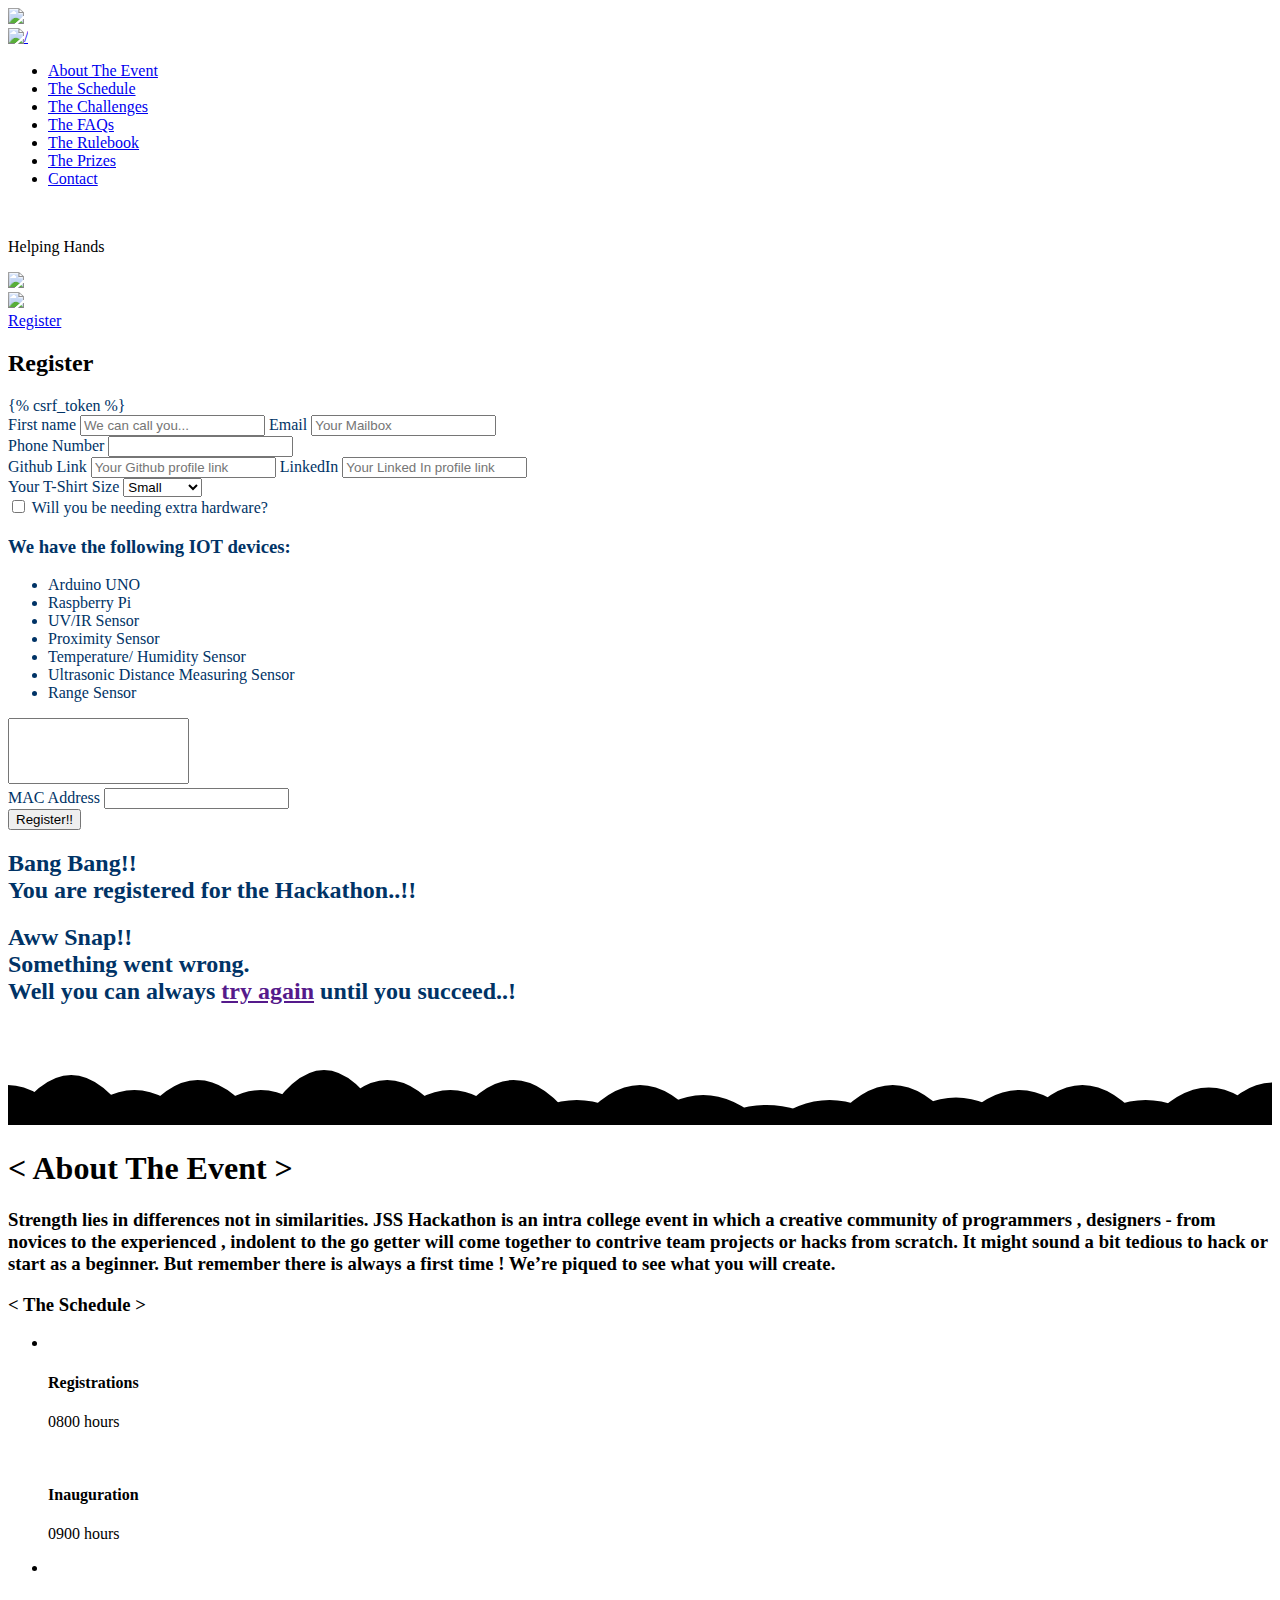
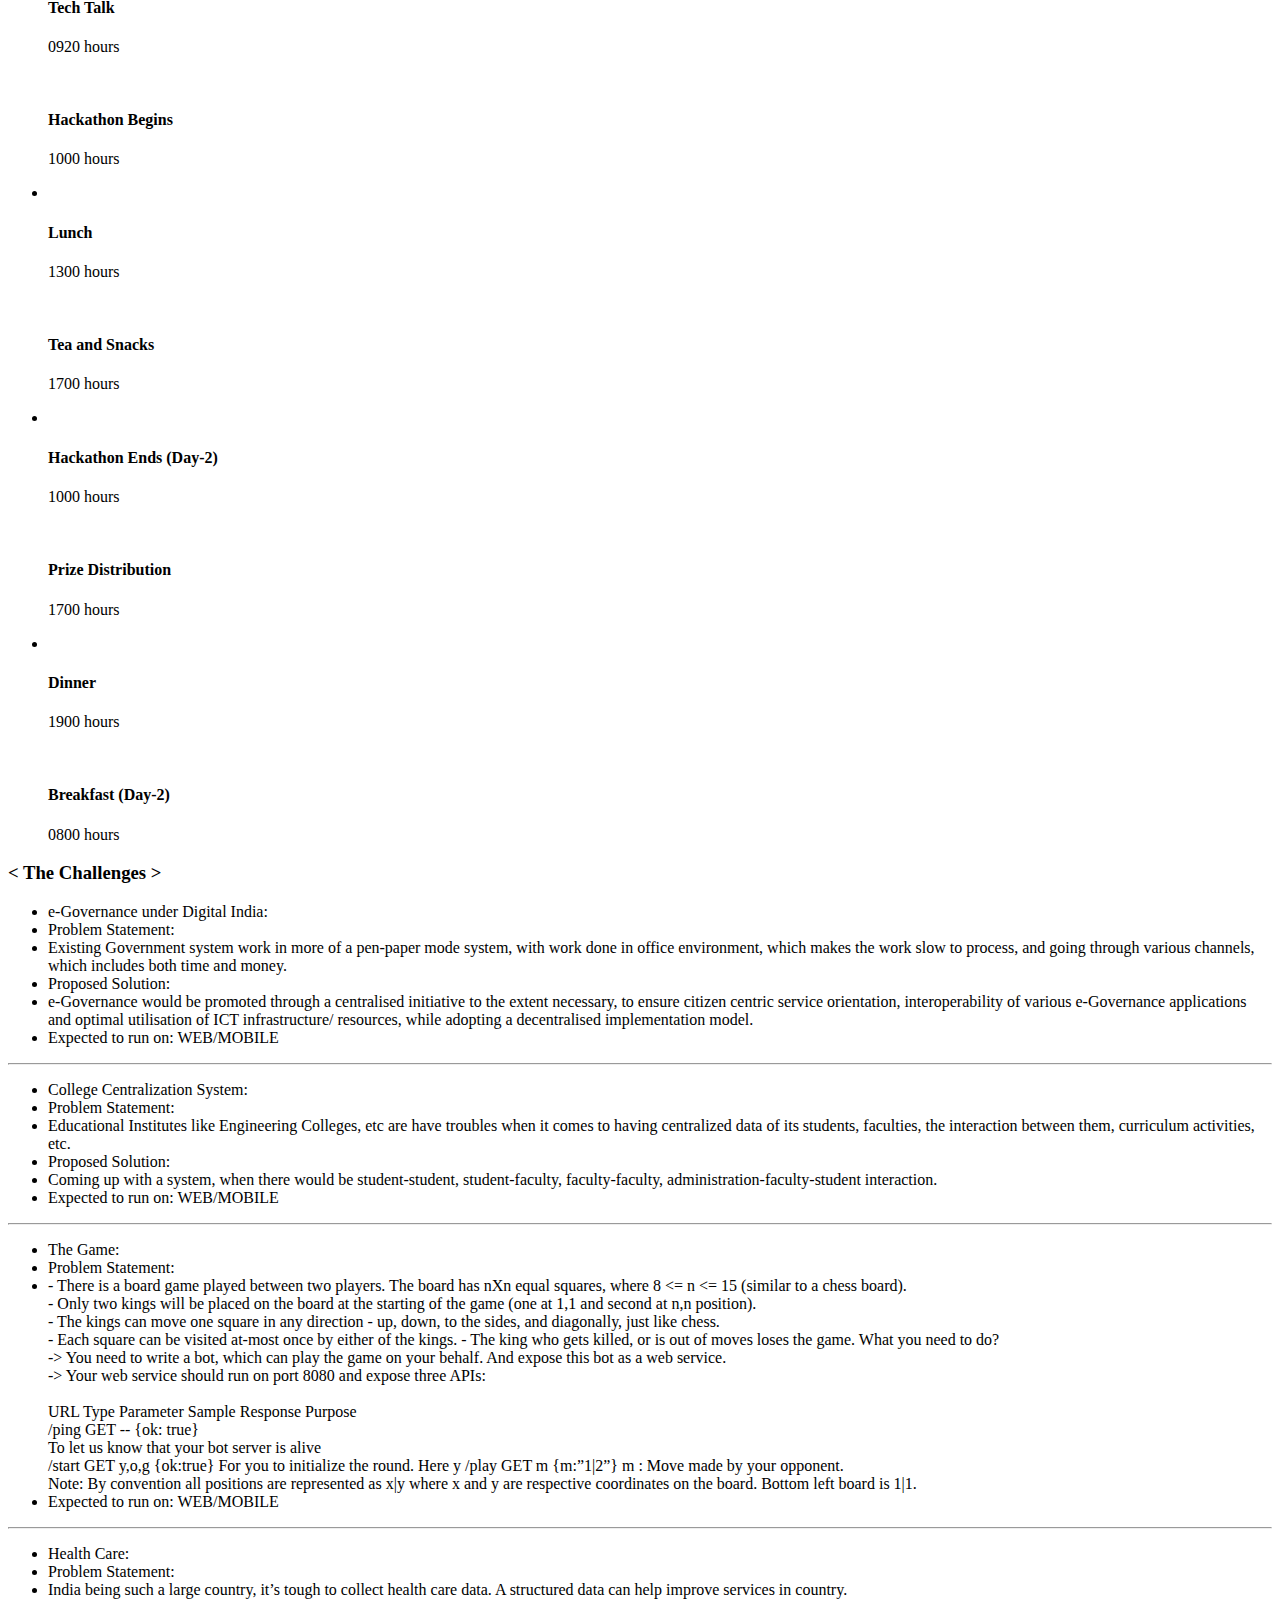
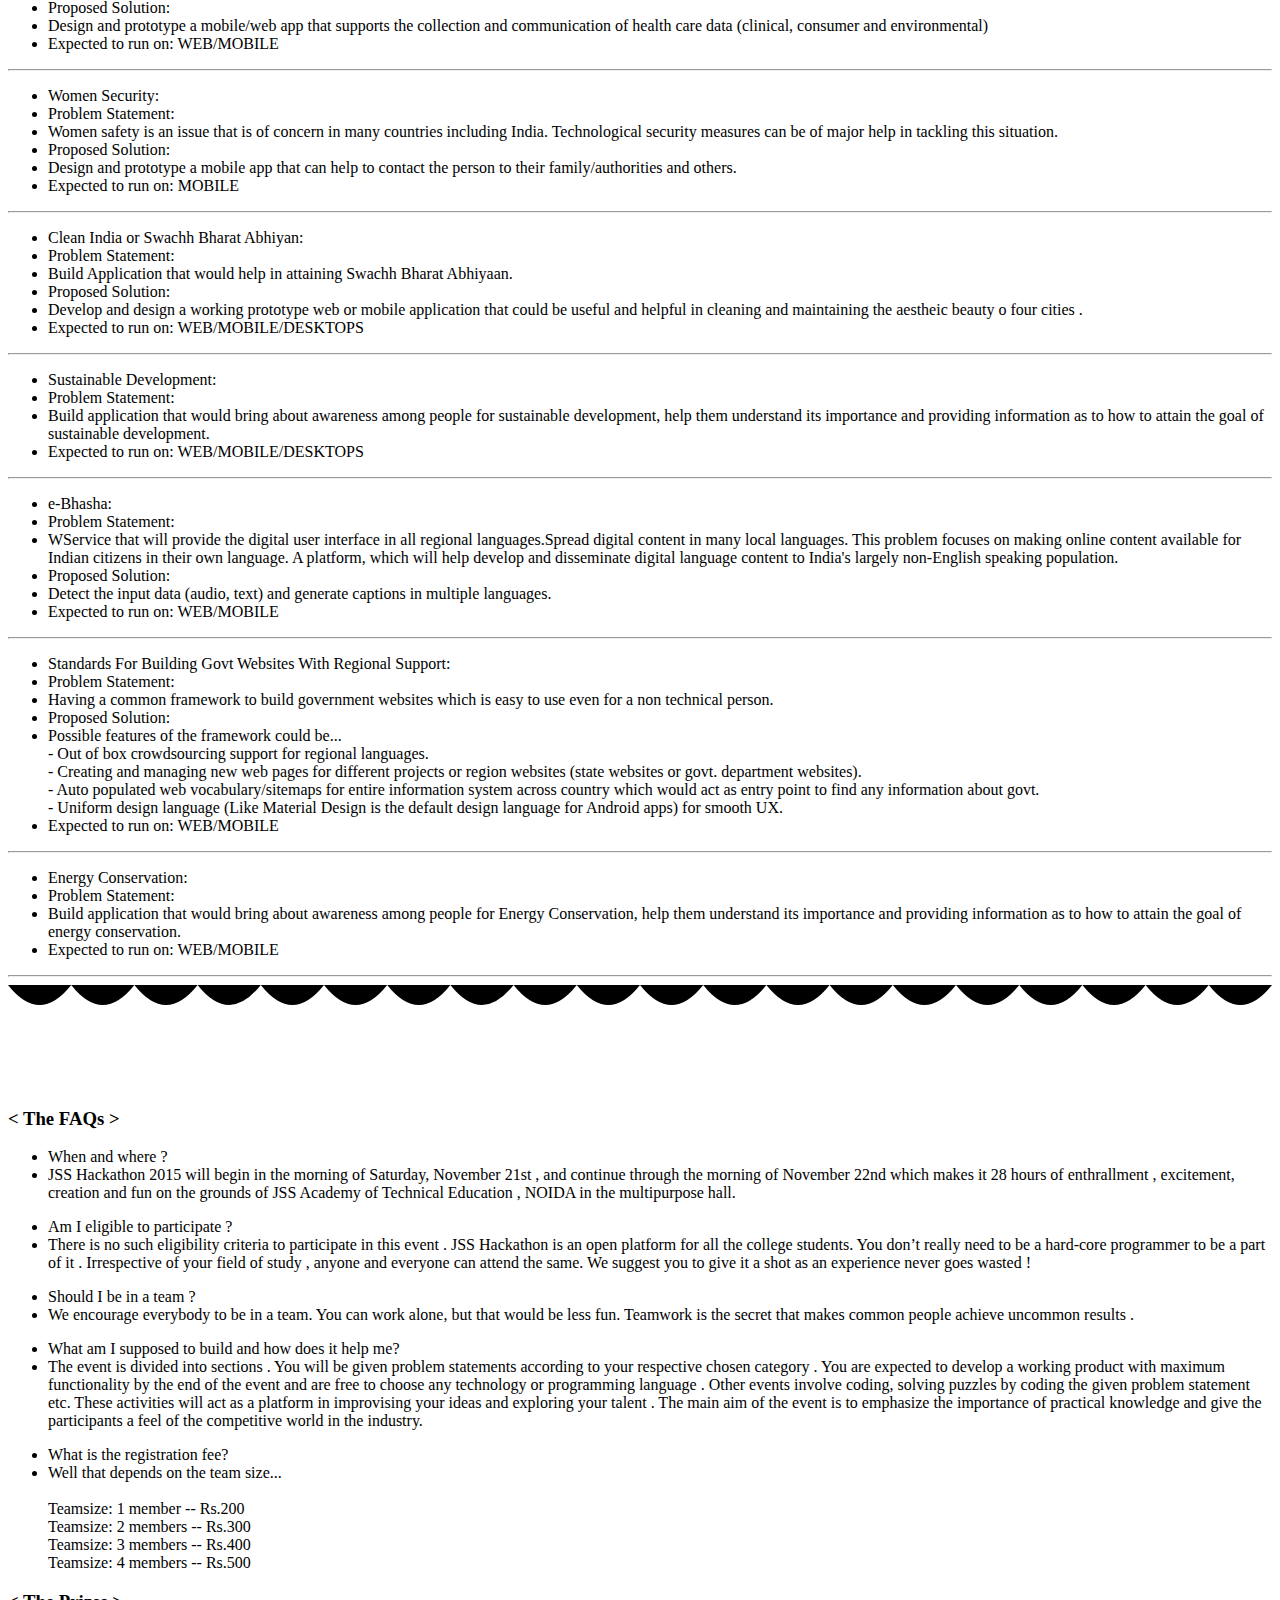
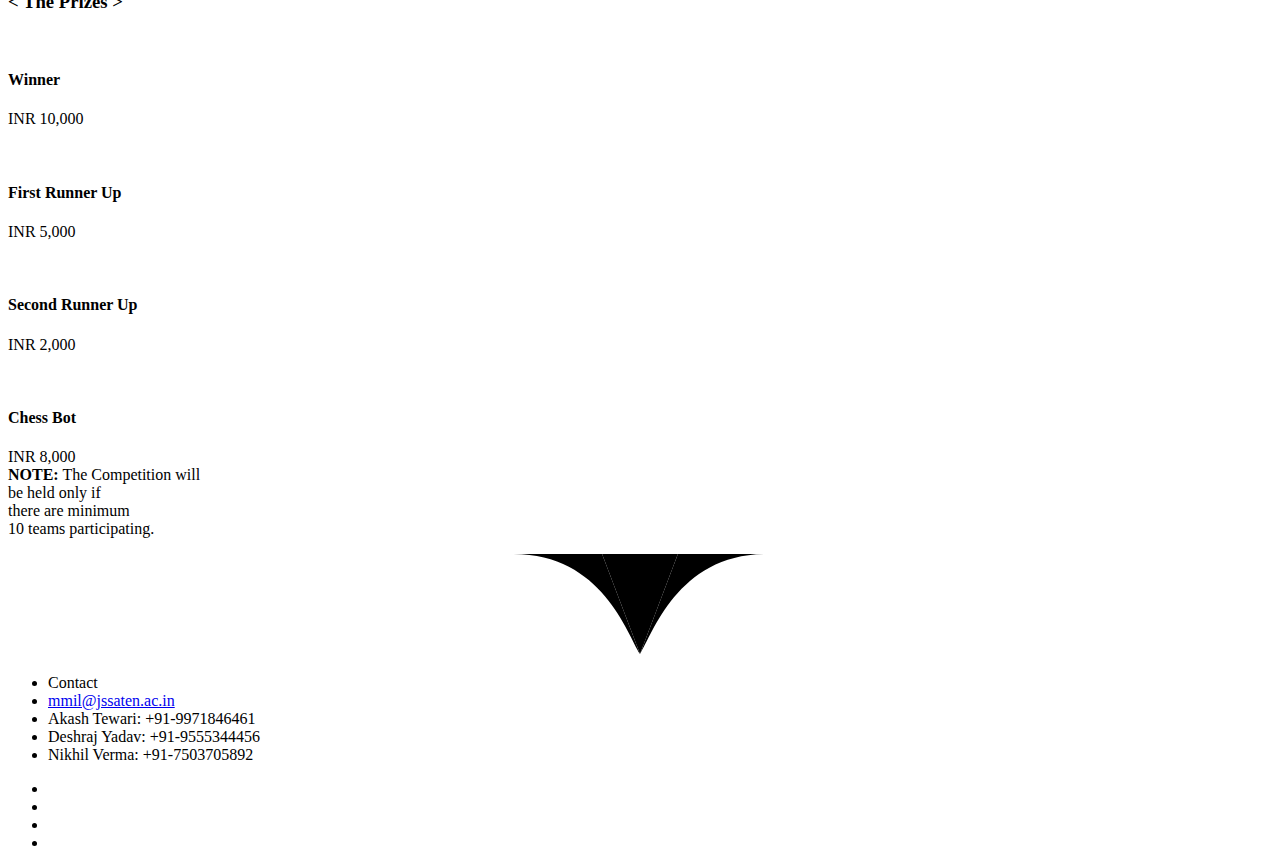
==== hackathon/templates/index.html @ 7f78bd66 "hackathon backend working properly" ====
<!DOCTYPE html>
<html lang="en">
    <head>
    <title>JSS Hackathon 2015</title>
		<meta name="viewport" content="width=device-width, initial-scale=1">
		<meta http-equiv="Content-Type" content="text/html; charset=utf-8" />
		<meta name="keywords" content="" />
		<script type="application/x-javascript"> addEventListener("load", function() {setTimeout(hideURLbar, 0); }, false); function hideURLbar(){ window.scrollTo(0,1); } </script>
			<link href="/static/css/bootstrap.min.css" rel="stylesheet" type="text/css">
			<link href="/static/css/style.css" rel="stylesheet" type="text/css"/>
			<script src="/static/js/jquery-2.1.4.min.js"></script>
			<script src="/static/js/bootstrap.min.js"></script>
            <script type="text/javascript" src="/static/js/move-top.js"></script>
            <script type="text/javascript" src="/static/js/easing.js"></script>
            <script type="text/javascript">
                jQuery(document).ready(function($) {
                    $(".scroll").click(function(event){		
                        event.preventDefault();
                        $('html,body').animate({scrollTop:$(this.hash).offset().top},1000);
                    });
                });
            </script>
        <!--scrolling-js-and-script-->
    </head>
    <body>
        <div class="header" id="home">
            <div class="header-top">
                <section class="col-2">
                    <div class="hed-top-slider">
                        <img class="image-background img-responsive" src="/static/images/hackathon.png"/ > 

                        <!-- <div id="myCarousel" class="carousel slide" data-ride="carousel">
                          <!-- Indicators -->
                          <!-- <ol class="carousel-indicators">
                            <li data-target="#myCarousel" data-slide-to="0" class="active"></li>
                            <li data-target="#myCarousel" data-slide-to="1"></li>
                            <li data-target="#myCarousel" data-slide-to="2"></li>
                            <li data-target="#myCarousel" data-slide-to="3"></li> 
                          </ol> -->

                          <!-- Wrapper for slides -->
                          <!--<div class="carousel-inner" role="listbox">
                            <div class="item active">
                              <img src="/static/images/hd-tp-bg.jpg" alt="...">
                            </div>
                             <div class="item">
                              <img src="/static/images/hd-tp-bg2.jpg" alt="...">
                            </div>
                            <div class="item">
                              <img src="/static/images/hd-tp-bg.jpg" alt="...">
                            </div>
                            <div class="item">
                              <img src="/static/images/hd-tp-bg4.jpg" alt="...">
                            </div> 
                          </div>
                        </div> -->

                    </div>
                    <div class="menu-bar">
                        <div class="container">
<!--
                            <div class="logo">
                                <a href="index.html">JSS Hackathon</a>
                            </div>
-->
                            <div class="menu">																
                                <a href="#" class="right_bt" id="activator"><img src="/static/images/nav_icon.png" alt="/" class="img-responsive logo-wid"></a>
                                    <div class="box" id="box">
                                       <div class="box_content_center">
                                           <div class="menu_box_list">
                                               <ul id="nav-pane">
                                                   <li><a href="#abot_me" class="scroll">About The Event</a></li> 
                                                   <li><a href="#our-sports" class="scroll">The Schedule</a></li> 
                                                   <li><a href="#blog" class="scroll">The Challenges</a></li>
                                                   <li><a href="#faqs" class="scroll">The FAQs</a></li>
                                                   <li><a href="#profile" class="scroll">The Rulebook</a></li>
                                                   <li><a href="#sports-flow" class="scroll">The Prizes</a></li>
                                                   <li><a href="#contact" class="scroll">Contact</a></li>
                                               </ul>
                                            </div>
                                            <a class="boxclose" id="boxclose"><img src="/static/images/close.png" alt=""></a>
                                        </div>                
                                    </div>
                                     <script type="text/javascript">

                                    var $ = jQuery.noConflict();
                                        $('#nav-pane a').click(function(){
                                            $('#box').animate({'top':'-700px'},1);
                                        });
                                        $(function() {
                                            $('#activator').click(function(){
                                                    $('#box').animate({'top':'0px'},500);
                                            });
                                            $('#boxclose').click(function(){
                                                    $('#box').animate({'top':'-700px'},500);
                                            });
                                        });
                                        $(document).ready(function(){

                                        //Hide (Collapse) the toggle containers on load
                                        $(".toggle_container").hide(); 

                                        //Switch the "Open" and "Close" state per click then slide up/down (depending on open/close state)
                                        $(".trigger").click(function(){
                                            $(this).toggleClass("active").next().slideToggle("slow");
                                            return false; //Prevent the browser jump to the link anchor
                                        });

                                        });
                                    </script>
                             </div>

                    <div class="clearfix"></div>
                            </div>
                                                    </div>
                    <div class="row helping">                           
                    <p class="supporters">Helping Hands</p>
                    <div class="col-md-2 col-xs-6">                    
                        <img src="/static/images/gdg.png" class="img-responsive">
                    </div>
                    <div class="col-md-2 col-xs-6">                    
                        <img src="/static/images/gdg.png" class="img-responsive">
                    </div>
                    
                        <div class="clearfix"></div>
                        <a href="javascript:" class="showRegisterForm btn btn-primary">Register</a>
                        <div class="registerContainer hidden" style="overflow: hidden">                            
                            <h2 style="color:black">Register</h2>
                            <div class="regForm col-md-6" id='reg-Form' width="100%" style="color:#036">
                                <form action="" method="post" class="registration-form" onsubmit="return false;">
                                    {% csrf_token %}
                                    <div class='form-group pad10'>
                                        <span class="col-md-6">
                                            <label class="sr-only" for="name">First name</label>
                                            <input type="text" name="name" placeholder="We can call you..." class="form-first-name form-control" id="name" required>
                                        </span>
                                        <span class="col-md-6">
                                            <label class="sr-only" for="email">Email</label>
                                            <input type="text" name="email" placeholder="Your Mailbox" class="form-email form-control" id="email" required>
                                        </span>
                                        <div class="form-group">
                                            <label>Phone Number</label>
                                            <input type="tel" class="form-control" name="phone_number" required pattern="[0-9]{10}">
                                        </div>
                                    </div>
                                    <div class='form-group pad10'>
                                        <span class="col-md-6">
                                            <label class="sr-only" for="github">Github Link</label>
                                            <input type="url" name="github" placeholder="Your Github profile link" class="form-first-name form-control" id="github" required>
                                        </span>

                                        <span class="col-md-6">
                                            <label class="sr-only" for="linkedin">LinkedIn</label>
                                            <input type="url" name="linkedin" placeholder="Your Linked In profile link" class="form-first-name form-control" id="linkedin" required>
                                        </span>
                                    </div>

                                    <div class="t-shirt">
                                        <span>
                                            Your T-Shirt Size
                                        </span>
                                        <span>
                                            <select class="" id="size-select" name="size">
                                                <option value = 'S'>Small</option>
                                                <option value = 'M'>Medium</option>
                                                <option value = 'L'>Large</option>
                                                <option value = 'XL'>X-Large</option>
                                                <option value = 'XXL'>XX-Large</option>
                                            </select>
                                        </span>
                                    </div>

                                    <div class="form-group">
                                        <input type="checkbox" placeholder="Your Linked In profile link" class="getHardware" id="hardware" value="yes">
                                        <label class="checkbox" for="hardware">Will you be needing extra hardware?</label>
                                    </div>
                                    <div id='iot' class="hidden">
                                        <div class="about_me_bottom">
                                            <div class="abt-me-text">
                                                <h3>We have the following IOT devices: 

                                                </h3>
                                                <ul class='iotdev'>
                                                    <li>Arduino UNO</li>
                                                    <li>Raspberry Pi</li>
                                                    <li>UV/IR Sensor</li>
                                                    <li>Proximity Sensor</li>
                                                    <li>Temperature/ Humidity Sensor</li>
                                                    <li>Ultrasonic Distance Measuring Sensor</li>
                                                    <li>Range Sensor</li>
                                                </ul>

                                            </div>
                                            <div class="clearfix"></div>
                                        </div>

                                        <div class="form-group">
                                            <textarea name="hardware_required" class="form-first-name form-control" id="hard-req" resize='none' rows="4" style="height: 40%; resize: none"></textarea>
                                        </div>


                                    </div>
                                        <div class="form-group">
                                            <label>MAC Address</label>
                                            <input type="text" class="form-control" name="mac_address" class="form-control" required> 
                                        </div>
                                    <button type="submit" class="btn" id='gobutton'>Register!!</button>
                                </form>
                            </div>
                        </div>

                        <div id="success" class="hidden" style="color:#036">
                            <div class="about_me_bottom">
                                <div class="abt-me-text">
                                    <h2 style="color:#036">Bang Bang!!<br>You are registered for the Hackathon..!! 
                                    </h2>
                                </div>
                                <div class="clearfix"></div>
                            </div>
                        </div>

                        <div id="failure" class="hidden">
                            <div class="about_me_bottom">
                                <div class="abt-me-text">
                                    <h2 style="color:#036">Aww Snap!!<br>Something went wrong.<br>
                                        Well you can always <a href="">try again</a> until you succeed..!
                                    </h2>
                                </div>
                                <div class="clearfix"></div>
                            </div>
                        </div>



                    
                    
                    </div>
                </section>
                <svg id="clouds" xmlns="http://www.w3.org/2000/svg" version="1.1" width="100%" height="100" viewBox="0 0 100 100" preserveAspectRatio="none">
                    <path d="M-5 100 Q 0 20 5 100 Z
                             M0 100 Q 5 0 10 100
                             M5 100 Q 10 30 15 100
                             M10 100 Q 15 10 20 100
                             M15 100 Q 20 30 25 100
                             M20 100 Q 25 -10 30 100
                             M25 100 Q 30 10 35 100
                             M30 100 Q 35 30 40 100
                             M35 100 Q 40 10 45 100
                             M40 100 Q 45 50 50 100
                             M45 100 Q 50 20 55 100
                             M50 100 Q 55 40 60 100
                             M55 100 Q 60 60 65 100
                             M60 100 Q 65 50 70 100
                             M65 100 Q 70 20 75 100
                             M70 100 Q 75 45 80 100
                             M75 100 Q 80 30 85 100
                             M80 100 Q 85 20 90 100
                             M85 100 Q 90 50 95 100
                             M90 100 Q 95 25 100 100
                             M95 100 Q 100 15 105 100 Z">
                    </path>
                </svg>
            </div>
        <!--header-top-->
            <div class="header-bottom" id="abot_me">
                <div class="container">
                    <div class="about_me_top">
                        <h1>&lt; About The Event &gt;</h1>                 <div class="clearfix"></div>
                    </div>
                    <div class="about_me_bottom">
                        <div class="abt-me-text"><h3>Strength lies in differences not in similarities.  JSS Hackathon  is an intra college event in which a

                            creative community of programmers , designers - from novices to the experienced , indolent to the 

                            go getter will come together to contrive team projects or hacks from scratch. It might sound a bit 

                            tedious to hack or start as a beginner. But remember there is always a first time ! 

                            We’re piqued to see what you will create.</h3>
                        </div>
                        <div class="clearfix"></div>
                    </div>
                </div>
            </div>
        </div>
    <!--header-part-ends-->
        <div class="content">
            <section class="two col-2 color ss-style-boxes">
				<div class="container">
                    <div class="work-flow" id="our-sports">
                       <h3>&lt; The Schedule &gt;</h3>
                        <span class="bar-line"></span>
                        <div class="load_more"> 
                            <ul id="myList">
                            <!-- These are our grid blocks -->
                            <li style="display:list-item;">
                                <div class="l_g">
                                    <div class="col-xs-6 ld-mr-grd">
                                        <div class="l_g_r">
                                            <img src="/static/images/spf3.jpg" alt="" class="img-circle spt-img-wid schedule-img" >
                                            <div class="ld-mr-txt lft">
                                                <h4>Registrations</h4>
                                                <p>0800 hours</p>
                                            </div>
                                        </div>
                                    </div>
                                    <div class="col-xs-6 ld-mr-grd">
                                        <div class="l_g_r">
                                            <img src="/static/images/spf2.jpg" alt="" class="img-circle spt-img-wid schedule-img schedule-img-r" >
                                            <div class="ld-mr-txt rt">
                                                <h4>Inauguration</h4>
                                                <p>0900 hours</p>
                                            </div>
                                        </div>
                                    </div>
                                    <div class="clearfix"></div>
                                </div>
                            </li>
                            <li style="display:list-item;">
                                <div class="l_g">
                                    <div class="col-xs-6 ld-mr-grd">
                                        <div class="l_g_r">
                                            <img src="/static/images/spf3.jpg" alt="" class="img-circle spt-img-wid schedule-img" >
                                            <div class="ld-mr-txt lft padd">
                                                <h4>Tech Talk</h4>
                                                <p>0920 hours</p>
                                            </div>
                                        </div>
                                    </div>
                                    <div class="col-xs-6 ld-mr-grd">
                                        <div class="l_g_r">
                                            <img src="/static/images/spf2.jpg" alt="" class="img-circle spt-img-wid schedule-img schedule-img-r" >
                                            <div class="ld-mr-txt rt">
                                                <h4>Hackathon Begins</h4>
                                                <p>1000 hours</p>
                                            </div>
                                        </div>
                                    </div>
                                    <div class="clearfix"></div>
                                </div>
                            </li>
                            <li style="display:list-item;">
                                <div class="l_g">
                                    <div class="col-xs-6 ld-mr-grd">
                                        <div class="l_g_r">
                                            <img src="/static/images/spf3.jpg" alt="" class="img-circle spt-img-wid schedule-img" >
                                            <div class="ld-mr-txt lft">
                                                <h4>Lunch</h4>
                                                <p>
1300 hours</p>
                                            </div>
                                        </div>
                                    </div>
                                    <div class="col-xs-6 ld-mr-grd">
                                        <div class="l_g_r">
                                            <img src="/static/images/spf2.jpg" alt="" class="img-circle spt-img-wid schedule-img schedule-img-r" >
                                            <div class="ld-mr-txt rt">
                                                <h4>Tea and Snacks</h4>
                                                <p>1700 hours</p>
                                            </div>
                                        </div>
                                    </div>
                                    <div class="clearfix"></div>
                                </div>
                            </li>
                            <li style="display:list-item;">
                                <div class="l_g">
                                    <div class="col-xs-6 ld-mr-grd">
                                        <div class="l_g_r">
                                            <img src="/static/images/spf3.jpg" alt="" class="img-circle spt-img-wid schedule-img" >
                                            <div class="ld-mr-txt lft">
                                                <h4>Hackathon Ends (Day-2)</h4>
                                                <p>
1000 hours</p>
                                            </div>
                                        </div>
                                    </div>
                                    <div class="col-xs-6 ld-mr-grd">
                                        <div class="l_g_r">
                                            <img src="/static/images/spf2.jpg" alt="" class="img-circle spt-img-wid schedule-img schedule-img-r" >
                                            <div class="ld-mr-txt rt">
                                                <h4>Prize Distribution</h4>
                                                <p>1700 hours</p>
                                            </div>
                                        </div>
                                    </div>
                                    <div class="clearfix"></div>
                                </div>
                            </li>
                            <li style="display:list-item;">
                                <div class="l_g">
                                    <div class="col-xs-6 ld-mr-grd">
                                        <div class="l_g_r">
                                            <img src="/static/images/spf3.jpg" alt="" class="img-circle spt-img-wid schedule-img" >
                                            <div class="ld-mr-txt lft">
                                                <h4>Dinner</h4>
                                                <p>1900 hours</p>
                                            </div>
                                        </div>
                                    </div>
                                    <div class="col-xs-6 ld-mr-grd">
                                        <div class="l_g_r">
                                            <img src="/static/images/spf2.jpg" alt="" class="img-circle spt-img-wid schedule-img schedule-img-r" >
                                            <div class="ld-mr-txt rt">
                                                <h4>Breakfast (Day-2)</h4>
                                                <p>
0800 hours
</p>
                                            </div>
                                        </div>
                                    </div>
                                    <div class="clearfix"></div>
                                </div>
                            </li>
                            <div class="clearfix"></div>
                            <!--//-->
                            </ul>
                            </div>
                    </div>
                </div>
			</section>
        </div>
        <div class="content-bottom">
            <div class="blog" id="blog">
                <div class="container">
                    <h3>&lt; The Challenges &gt;</h3>
                    
                    <div class="col-md-4 blog_grid">
                        <ul class="blg-gd-hd">
                            <li class="heading">e-Governance under Digital India:</li>
                            <li class="heading">Problem Statement: </li>
                            <li class="para">Existing Government system work in more of a pen-paper mode system, with work done in office environment, which makes the work slow to process, and going through various channels, which includes both time and money.</li>
                            <li class="heading">Proposed Solution: </li>
                            <li class="para">e-Governance would be promoted through a centralised initiative to the extent necessary, to ensure citizen centric service orientation, interoperability of various e-Governance applications and optimal utilisation of ICT infrastructure/ resources, while adopting a decentralised implementation model.</li>
                            <li class="date">Expected to run on: WEB/MOBILE</li>
                        </ul>
                        
                        <hr>
                        
                        
                        <ul class="blg-gd-hd">
                            <li class="heading">College Centralization System:</li>
                            <li class="heading">Problem Statement: </li>
                            <li class="para">Educational Institutes like Engineering Colleges, etc are have troubles when it comes to having centralized data of its students, faculties, the interaction between them, curriculum activities, etc.</li>
                            <li class="heading">Proposed Solution: </li>
                            <li class="para">Coming up with a system, when there would be student-student, student-faculty, faculty-faculty, administration-faculty-student interaction. 
</li>
                            <li class="date">Expected to run on: WEB/MOBILE</li>
                        </ul>
                        
                        <hr>
                        
                        <ul class="blg-gd-hd">
                            <li class="heading">The Game:</li>
                            <li class="heading">Problem Statement: </li>
                            <li class="para">- There is a board game played between two players. The board has nXn equal squares, where 8 &lt;= n &lt;= 15 (similar to a chess board).<br>
- Only two kings will be placed on the board at the starting of the game (one at 1,1 and second at n,n position).<br>
- The kings can move one square in any direction - up, down, to the sides, and diagonally, just like chess.<br>
- Each square can be visited at-most once by either of the kings.
- The king who gets killed, or is out of moves loses the game.
What you need to do?<br>
-&gt; You need to write a bot, which can play the game on your behalf. And expose this bot as a web service.<br>
-&gt; Your web service should run on port 8080 and expose three APIs:<br>
<br>
URL Type Parameter Sample Response Purpose<br>

/ping GET -- {ok: true} <br>
To let us know that your bot server is alive <br>
/start GET y,o,g {ok:true} For you to initialize the round. Here y 
/play GET m {m:”1|2”} m : Move made by your opponent.<br>
Note: By convention all positions are represented as x|y where x and y are respective coordinates on the board. Bottom left board is 1|1.<br>
</li>
        
                            <li class="date">Expected to run on: WEB/MOBILE</li>
                        </ul>
                        
                        <hr>
                        
                        
                        
                    </div>
                    <div class="col-md-4 blog_grid">
                        <ul class="blg-gd-hd">
                            <li class="heading">Health Care:</li>
                            <li class="heading">Problem Statement: </li>
                            <li class="para">India being such a large country, it’s tough to collect health care data. A structured data can help improve services in country.</li>
                            <li class="heading">Proposed Solution: </li>
                            <li class="para">Design and prototype a mobile/web app that supports the collection and communication of health care data (clinical, consumer and environmental)</li>
                            <li class="date">Expected to run on: WEB/MOBILE</li>
                        </ul>
                        <hr>
                        <ul class="blg-gd-hd">
                            <li class="heading">Women Security:</li>
                            <li class="heading">Problem Statement: </li>
                            <li class="para">Women safety is an issue that is of concern in many countries including India. Technological security measures can be of major help in tackling this situation.</li>
                            <li class="heading">Proposed Solution: </li>
                            <li class="para">Design and prototype a mobile app that can help to contact the person to their family/authorities and others.</li>
                            <li class="date">Expected to run on: MOBILE</li>
                        </ul>
                        <hr>
                        
                        <ul class="blg-gd-hd">
                            <li class="heading">Clean India or Swachh Bharat Abhiyan:</li>
                            <li class="heading">Problem Statement: </li>
                            <li class="para">Build Application that would help in attaining Swachh Bharat Abhiyaan.</li>
                            <li class="heading">Proposed Solution: </li>
                            <li class="para">Develop and design a working prototype web or mobile application that could be useful and helpful in cleaning and maintaining the aestheic beauty o four cities .</li>
                            <li class="date">Expected to run on: WEB/MOBILE/DESKTOPS</li>
                        </ul>
                        
                         <hr>
                        
                        <ul class="blg-gd-hd">
                            <li class="heading">Sustainable Development:</li>
                            <li class="heading">Problem Statement: </li>
                            <li class="para">Build application that would bring about awareness among people for sustainable development, help them understand its importance and providing information as to how to attain the goal of sustainable development.</li>
                            <li class="date">Expected to run on: WEB/MOBILE/DESKTOPS</li>
                        </ul>
                        
                        
                        <hr>
                        
                    </div>
                    <div class="col-md-4 blog_grid">
                        <ul class="blg-gd-hd">
                            <li class="heading">e-Bhasha:</li>
                            <li class="heading">Problem Statement: </li>
                            <li class="para">WService that will provide the digital user interface in all regional languages.Spread digital content in many local languages. This problem focuses on making online content available for Indian citizens in their own language. A platform, which will help develop and disseminate digital language content to India's largely non-English speaking population.</li>
                            <li class="heading">Proposed Solution: </li>
                            <li class="para">Detect the input data (audio, text) and  generate captions in multiple languages.</li>
                            <li class="date">Expected to run on: WEB/MOBILE</li>
                        </ul>
                        
                        <hr>
                        <ul class="blg-gd-hd">
                            <li class="heading">Standards For Building Govt Websites With Regional Support:</li>
                            <li class="heading">Problem Statement: </li>
                            <li class="para">Having a common framework to build government websites which is easy to use even for a non technical person. </li>
                            <li class="heading">Proposed Solution: </li>
                            <li class="para">Possible features of the framework could be... <br>
- Out of box crowdsourcing support for regional languages.<br>
- Creating and managing new web pages for different projects or region websites (state websites or govt. department websites).<br>
- Auto populated web vocabulary/sitemaps for entire information system across country which would act as entry point to find any information about govt.<br>
- Uniform design language (Like Material Design is the default design language for Android apps) for smooth UX.</li>
                            <li class="date">Expected to run on: WEB/MOBILE</li>
                        </ul>
                        
                        <hr>
                        <ul class="blg-gd-hd">
                            <li class="heading">Energy Conservation:</li>
                            <li class="heading">Problem Statement: </li>
                            <li class="para">Build application that would bring about awareness among people for Energy Conservation, help them understand its importance and providing information as to how to attain the goal of energy conservation.</li>
                            
                            <li class="date">Expected to run on: WEB/MOBILE</li>
                        </ul>
                        
                        <hr>
                        
                    </div>
            <div class="clearfix"></div>
                </div>
            </div>
            <svg id="stamp" xmlns="http://www.w3.org/2000/svg" version="1.1" width="100%" height="100" viewBox="0 0 100 100" preserveAspectRatio="none">
				<path d="M0 0 Q 2.5 40 5 0 
						 Q 7.5 40 10 0
						 Q 12.5 40 15 0
						 Q 17.5 40 20 0
						 Q 22.5 40 25 0
						 Q 27.5 40 30 0
						 Q 32.5 40 35 0
						 Q 37.5 40 40 0
						 Q 42.5 40 45 0
						 Q 47.5 40 50 0 
						 Q 52.5 40 55 0
						 Q 57.5 40 60 0
						 Q 62.5 40 65 0
						 Q 67.5 40 70 0
						 Q 72.5 40 75 0
						 Q 77.5 40 80 0
						 Q 82.5 40 85 0
						 Q 87.5 40 90 0
						 Q 92.5 40 95 0
						 Q 97.5 40 100 0 Z">
				</path>
			</svg>
            
            <div class="profile" id="faqs">
                <div class="container">
                    <h3>&lt; The FAQs &gt;</h3>
                    <div class="profile-top">
                        <ul class="blg-gd-hd">
                            <li class="heading">When and where ?</li>
                            
                            <li class="para">JSS Hackathon 2015 will begin in the morning of  Saturday, November 21st  , and continue through 

the  morning of  November 22nd  which makes it   28 hours of enthrallment , excitement, creation 

and fun  on the grounds of JSS Academy of Technical Education , NOIDA in the multipurpose hall.</li>
                           
                        </ul>
                        <ul class="blg-gd-hd">
                            <li class="heading">Am I eligible to participate ?</li>
                            
                            <li class="para">There is no such eligibility criteria  to participate in this event . JSS Hackathon is an  open platform

for  all the college students. You don’t really need to be a hard-core programmer to be a part of it . 

Irrespective  of  your  field of study , anyone and everyone can attend the same. We suggest you to 

give it a shot as an experience never goes wasted !</li>
                        </ul>
                        
                        <ul class="blg-gd-hd">
                            <li class="heading">Should I be in a team ?</li>
                            
                            <li class="para">We encourage everybody to be in a team. You can work alone, but that would be less fun.

Teamwork is the secret that makes common people achieve uncommon results .</li>
                           
                        </ul>
                        
                        <ul class="blg-gd-hd">
                            <li class="heading">What am I supposed to build and how does it help me?</li>
                            
                            <li class="para">The event is divided into sections  . You will be given problem statements according to your 

respective chosen category  .  You are expected to develop a working  product with maximum 

functionality  by the end of the event and are  free to choose any technology or programming 

language . Other events involve coding, solving puzzles by coding the given problem statement etc. 

These activities will act as a platform in improvising your ideas and exploring your talent  . 

The main aim of the event is to emphasize the importance of practical knowledge and give the 

participants a feel of the competitive world in the industry.</li>
                           
                        </ul>
                        
                        <ul class="blg-gd-hd">
                            <li class="heading">What is the registration fee?</li>
                            
                            <li class="para">Well that depends on the team size...<br>
                                <br>
                            Teamsize: 1 member -- Rs.200<br>
                            Teamsize: 2 members -- Rs.300<br>
                            Teamsize: 3 members -- Rs.400<br>
                            Teamsize: 4 members -- Rs.500 </li>
                           
                        </ul>
                        
                    </div>
                    <div class="clearfix"></div>
                    </div>  
                </div>
            </div>
          
<!--
            
            <div class="profile" id="profile">
                <div class="container">
                    <h3>&lt; The Rulebook &gt;</h3>
                    <div class="profile-top">
                        <ul class="rules">
                            <li>asdas</li>
                            <li>asdas</li>
                            <li>asdas</li>
                            <li>asdas</li>
                            <li>asdas</li>
                            <li>asdas</li>
                            
                        </ul>
                    </div>
                    <div class="clearfix"></div>
                    </div>  
                </div>
                               <svg id="clouds2" xmlns="http://www.w3.org/2000/svg" version="1.1" width="100%" height="100" viewBox="0 0 100 100" preserveAspectRatio="none">

                    <path d="M-5 100 Q 0 20 5 100 Z
                             M0 100 Q 5 0 10 100
                             M5 100 Q 10 30 15 100
                             M10 100 Q 15 10 20 100
                             M15 100 Q 20 30 25 100
                             M20 100 Q 25 -10 30 100
                             M25 100 Q 30 10 35 100
                             M30 100 Q 35 30 40 100
                             M35 100 Q 40 10 45 100
                             M40 100 Q 45 50 50 100
                             M45 100 Q 50 20 55 100
                             M50 100 Q 55 40 60 100
                             M55 100 Q 60 60 65 100
                             M60 100 Q 65 50 70 100
                             M65 100 Q 70 20 75 100
                             M70 100 Q 75 45 80 100
                             M75 100 Q 80 30 85 100
                             M80 100 Q 85 20 90 100
                             M85 100 Q 90 50 95 100
                             M90 100 Q 95 25 100 100
                             M95 100 Q 100 15 105 100 Z">
                    </path>
            </svg> -->
            <div class="sports-flow" id="sports-flow">
                <div class="container">
                    <h3>&lt; The Prizes &gt;</h3>
                    <div class="sports-flw-grids">
                        <div class="sports-flow-grid">
                            <div class=" spfone">
                            <img src="/static/images/spf3.jpg" alt="" class="img-circle spt-img-wid">
                            </div>
                            <div class="position-box-left">
                                <h4>Winner</h4>
                                <p>INR 10,000</p>
                            </div>
                        </div>
                        <div class="sports-flow-grid">
                            <div class="spftwo">
                            <img src="/static/images/spf5.jpg" alt="" class="img-circle spt-img-wid">
                            </div>
                            <div class="position-box-right">
                                <h4>First Runner Up</h4>
                                <p>INR 5,000</p>
                            </div>
                        </div>
                        <div class="sports-flow-grid">
                            <div class=" spfone">
                            <img src="/static/images/spf2.jpg" alt="" class="img-circle spt-img-wid">
                            </div>
                            <div class="position-box-left">
                                <h4>Second Runner Up</h4>
                                <p>INR 2,000</p>
                            </div>
                        </div>
                        <div class="sports-flow-grid">
                            <div class="spftwo">
                                <img src="/static/images/spf5.jpg" alt="" class="img-circle spt-img-wid">
                            </div>
                            <div class="position-box-right">
                                <h4>Chess Bot</h4>
                                <p>INR 8,000<br><strong>NOTE:</strong> The Competition will<br> be held only if<br> there are minimum<br> 10 teams participating.</p>
                            </div>
                        </div>
                        
                    </div>
                </div>
            </div>
            <svg id="slit" xmlns="http://www.w3.org/2000/svg" version="1.1" width="100%" height="100" viewBox="0 0 100 100" preserveAspectRatio="none">
				<path id="slitPath2" d="M50 100 C49 80 47 0 40 0 L47 0 Z"></path>
				<path id="slitPath3" d="M50 100 C51 80 53 0 60 0 L53 0 Z"></path>
				<path id="slitPath1" d="M47 0 L50 100 L53 0 Z"></path>
			</svg>
            <div class="footer">
                <div class="container">
                    <ul class="contact" id="contact">
                        <li class="contact-hdn">Contact</li>
                        <li class="contact-mail"><a href="mailto:mmil@jssaten.ac.in">mmil@jssaten.ac.in</a></li>
                        <li class="cont-number">Akash Tewari: +91-9971846461</li>
                        <li class="cont-number">Deshraj Yadav: +91-9555344456</li>
                        <li class="cont-number">Nikhil Verma: +91-7503705892</li>
                    </ul>
                    <ul class="social">
                        <li><a href="#" class="fb"></a></li>
                        <li><a href="#" class="twit"></a></li>
                        <li><a href="#" class="gpls"></a></li>
                        <li><a href="#" class="drib"></a></li>
                    </ul>
                </div>
                 <script type="text/javascript">
                $(document).ready(function() {
                    $().UItoTop({ easingType: 'easeOutQuart' });
                });
            </script>
<a href="#home" id="toTop" class="scroll" style="display: block;"> <span id="toTopHover" style="opacity: 1;"> </span></a>
            </div>
        </div>
        <script type="text/javascript">
        $(document).on('click','.getHardware',function(){
            if($(this).is(':checked')){
                if($('#iot').hasClass('hidden')){
                    $('#iot').hide().removeClass('hidden').slideDown();
                }
            }else{
                if(!$('#iot').hasClass('hidden')){
                    $('#iot').slideUp('normal',function(){$(this).addClass('hidden')});
                }                
            }
        });
        $(document).on('click','.showRegisterForm',function(){
            $(this).fadeOut().addClass('hidden');
            $('.registerContainer').hide().removeClass('hidden').slideDown('slow');
        })
        var csrftoken = document.getElementsByName('csrfmiddlewaretoken')[0].value;
$('.registration-form').submit(function(event) {
  form = $(this);
  url = form.attr('action');
  formData = form.serializeArray();
  obj = {};
  $.each(formData,function(index,value){
    obj[value.name] = value.value;
  });
$.ajax({
    url:url,
    type:'POST',
    data:obj
  }).done(function(data){
    if(data.event == 1){
        form[0].reset();
        $('.registerContainer').slideUp('normal');
        $('#failure').slideUp().addClass('hidden');
        $('#success').hide().removeClass('hidden').slideDown('normal');
    }
  })
  .error(function(xhr, error) {
    console.debug(xhr.responseText);
    $('#failure').hide().removeClass('hidden').slideDown('normal');    
  })
  .always(function() {
  });
});  
        </script>
    </body>
</html>
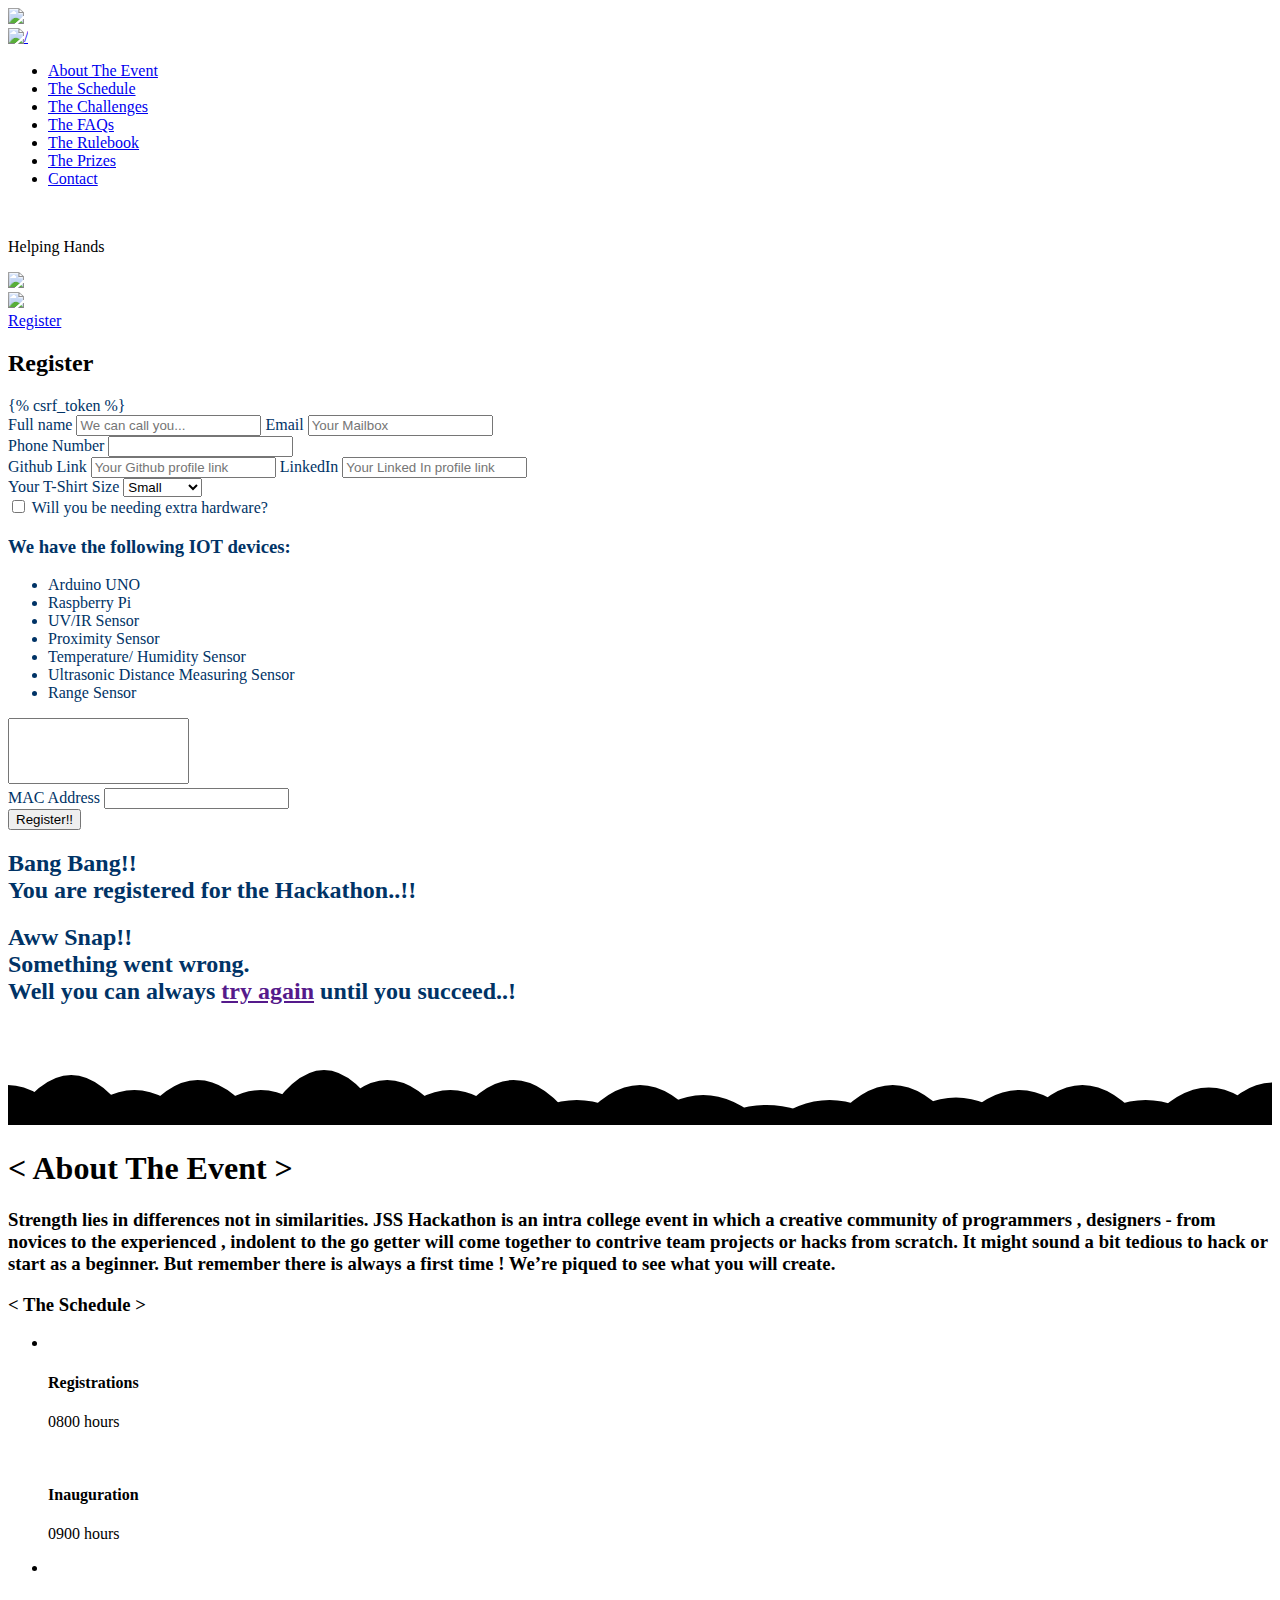
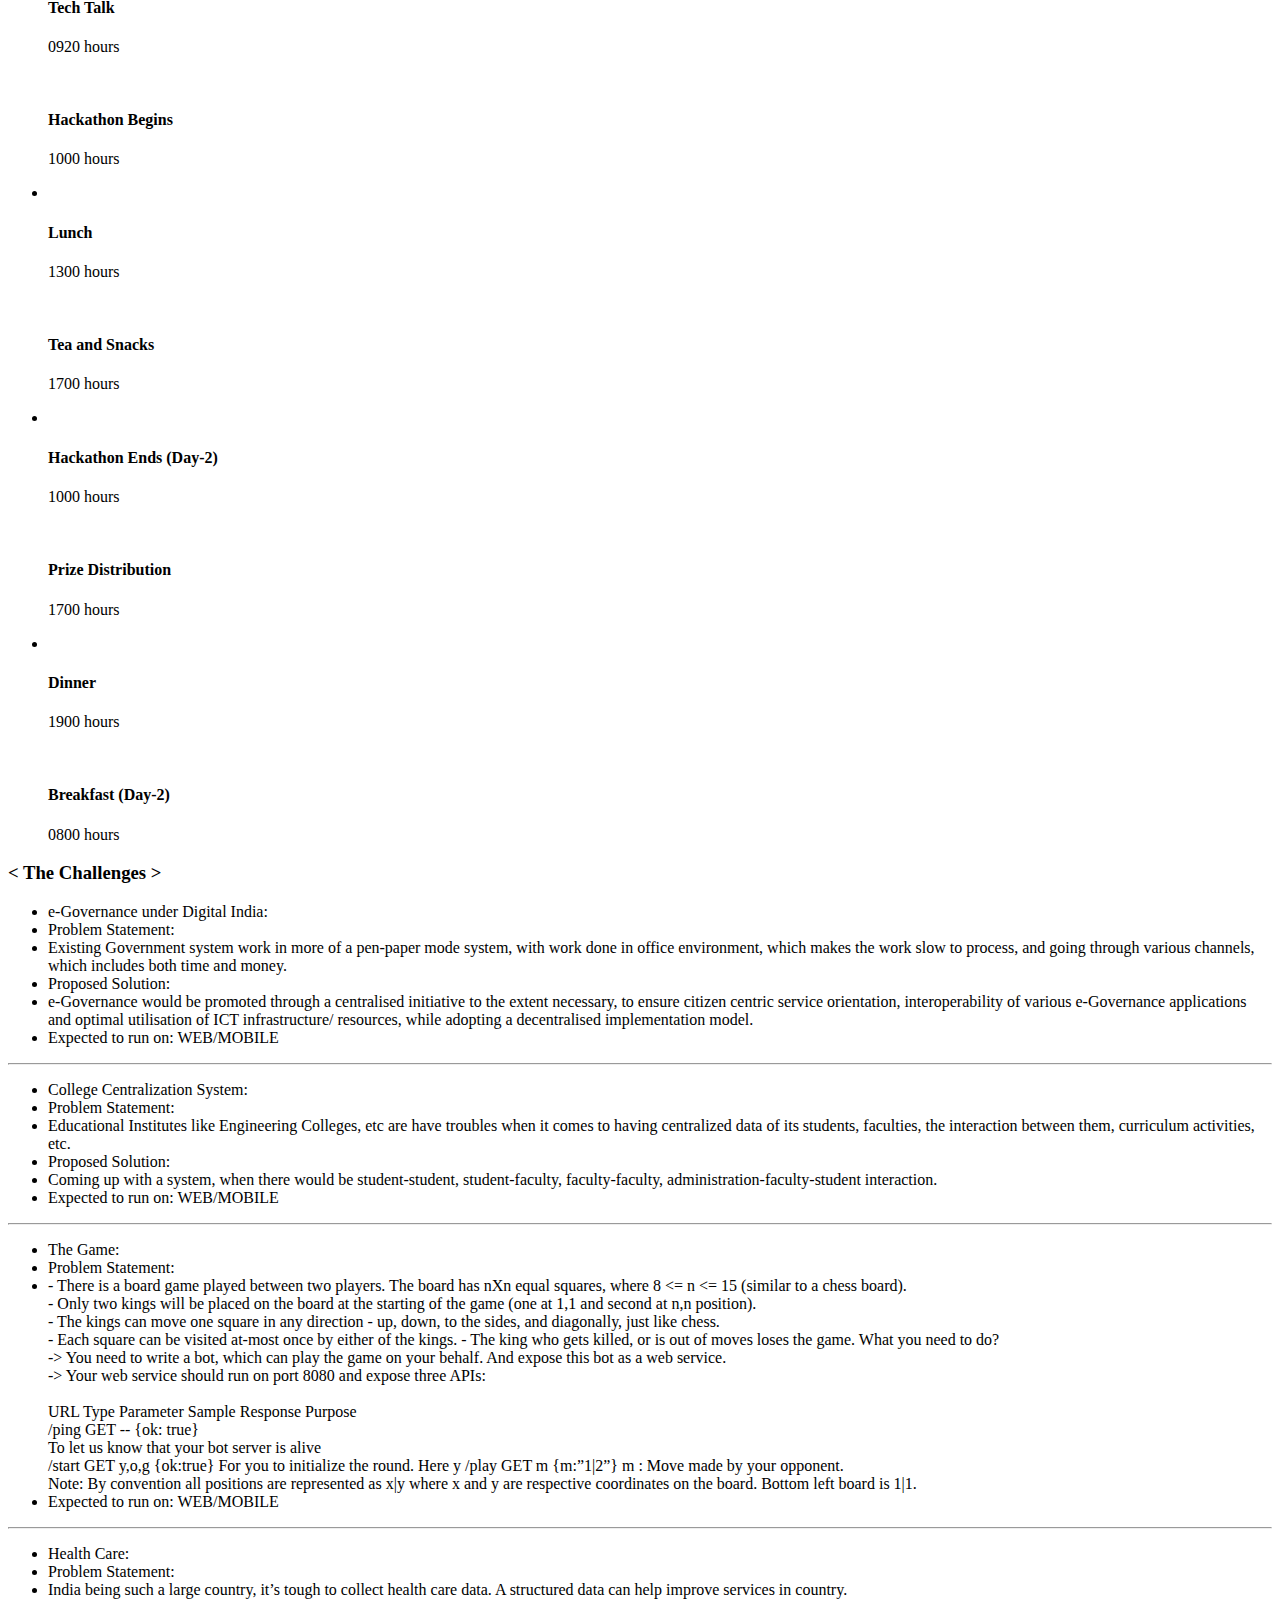
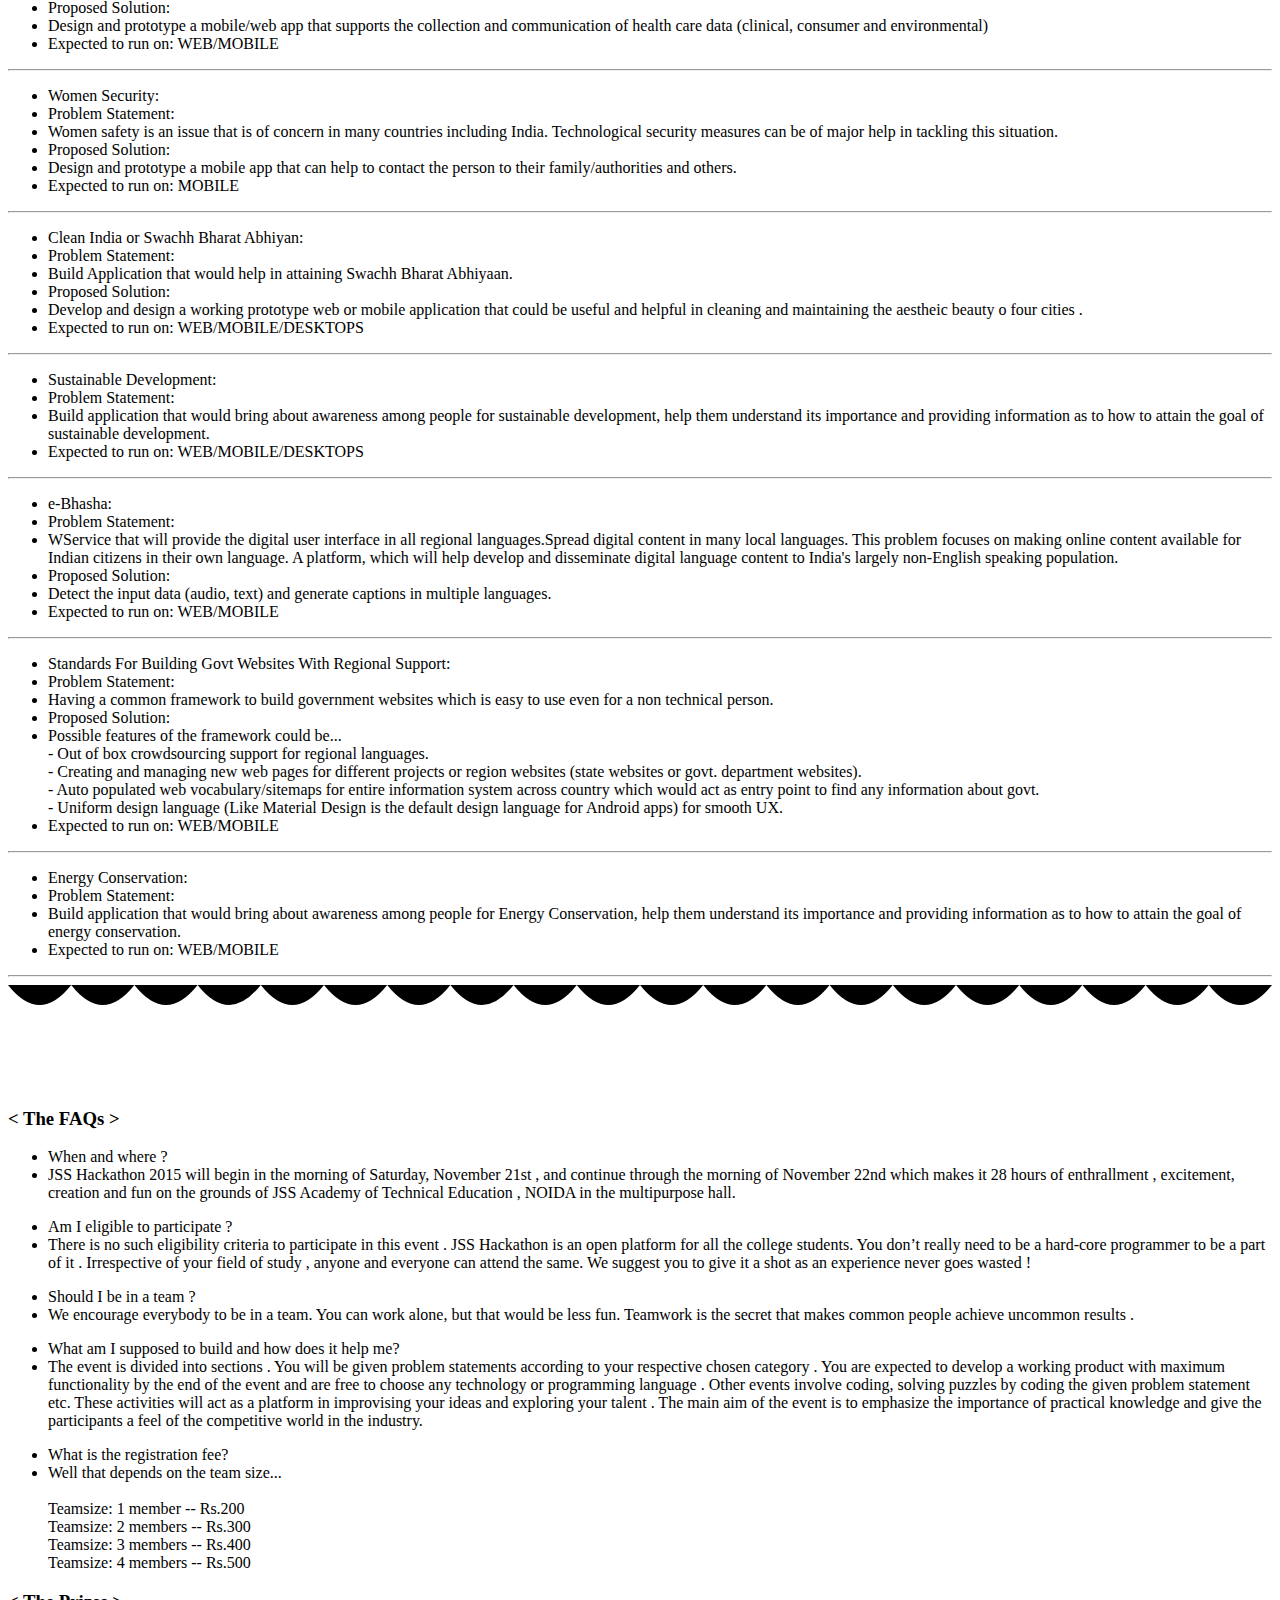
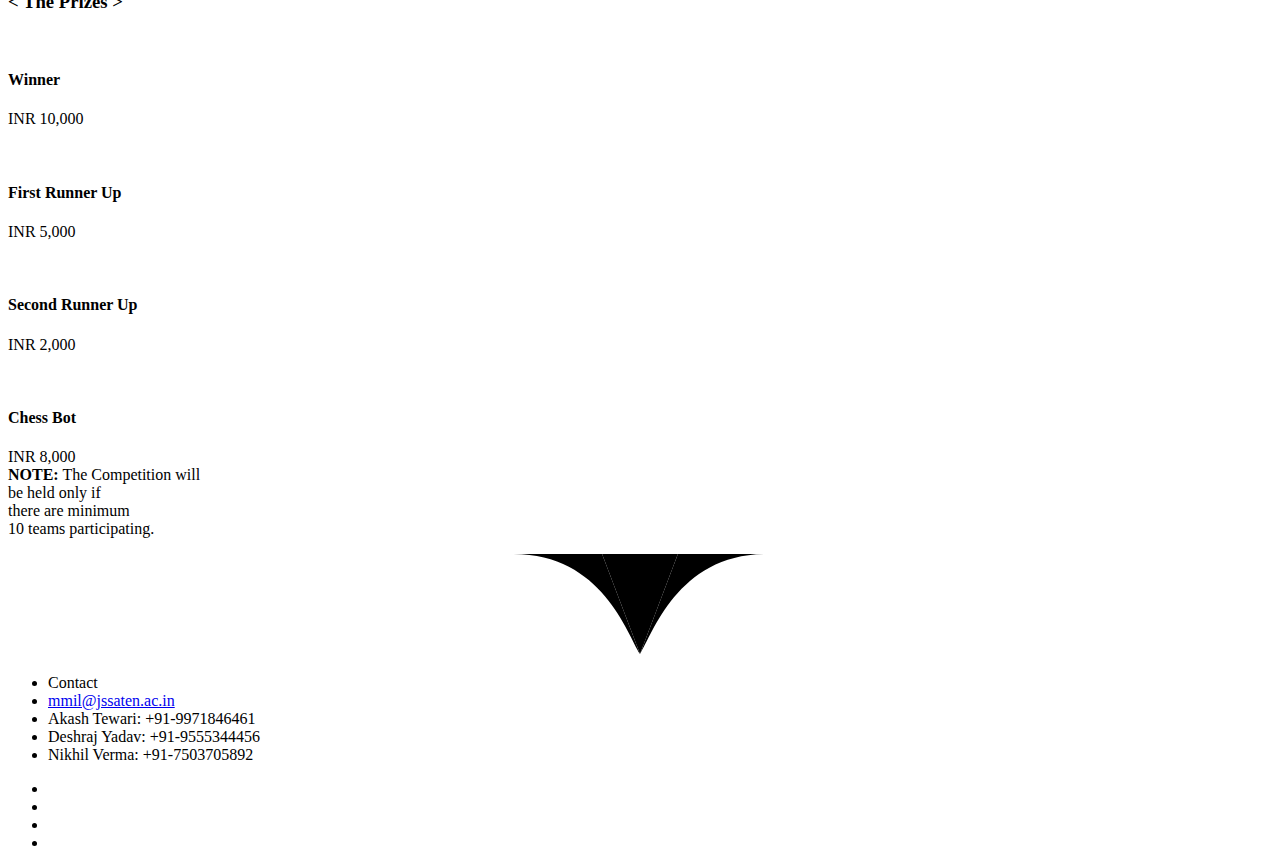
==== commit ec1b86e6: "Codemania tempaltes and models modified" ====
--- a/hackathon/templates/index.html
+++ b/hackathon/templates/index.html
@@ -131,7 +131,7 @@
                                     {% csrf_token %}
                                     <div class='form-group pad10'>
                                         <span class="col-md-6">
-                                            <label class="sr-only" for="name">First name</label>
+                                            <label class="sr-only" for="name">Full name</label>
                                             <input type="text" name="name" placeholder="We can call you..." class="form-first-name form-control" id="name" required>
                                         </span>
                                         <span class="col-md-6">
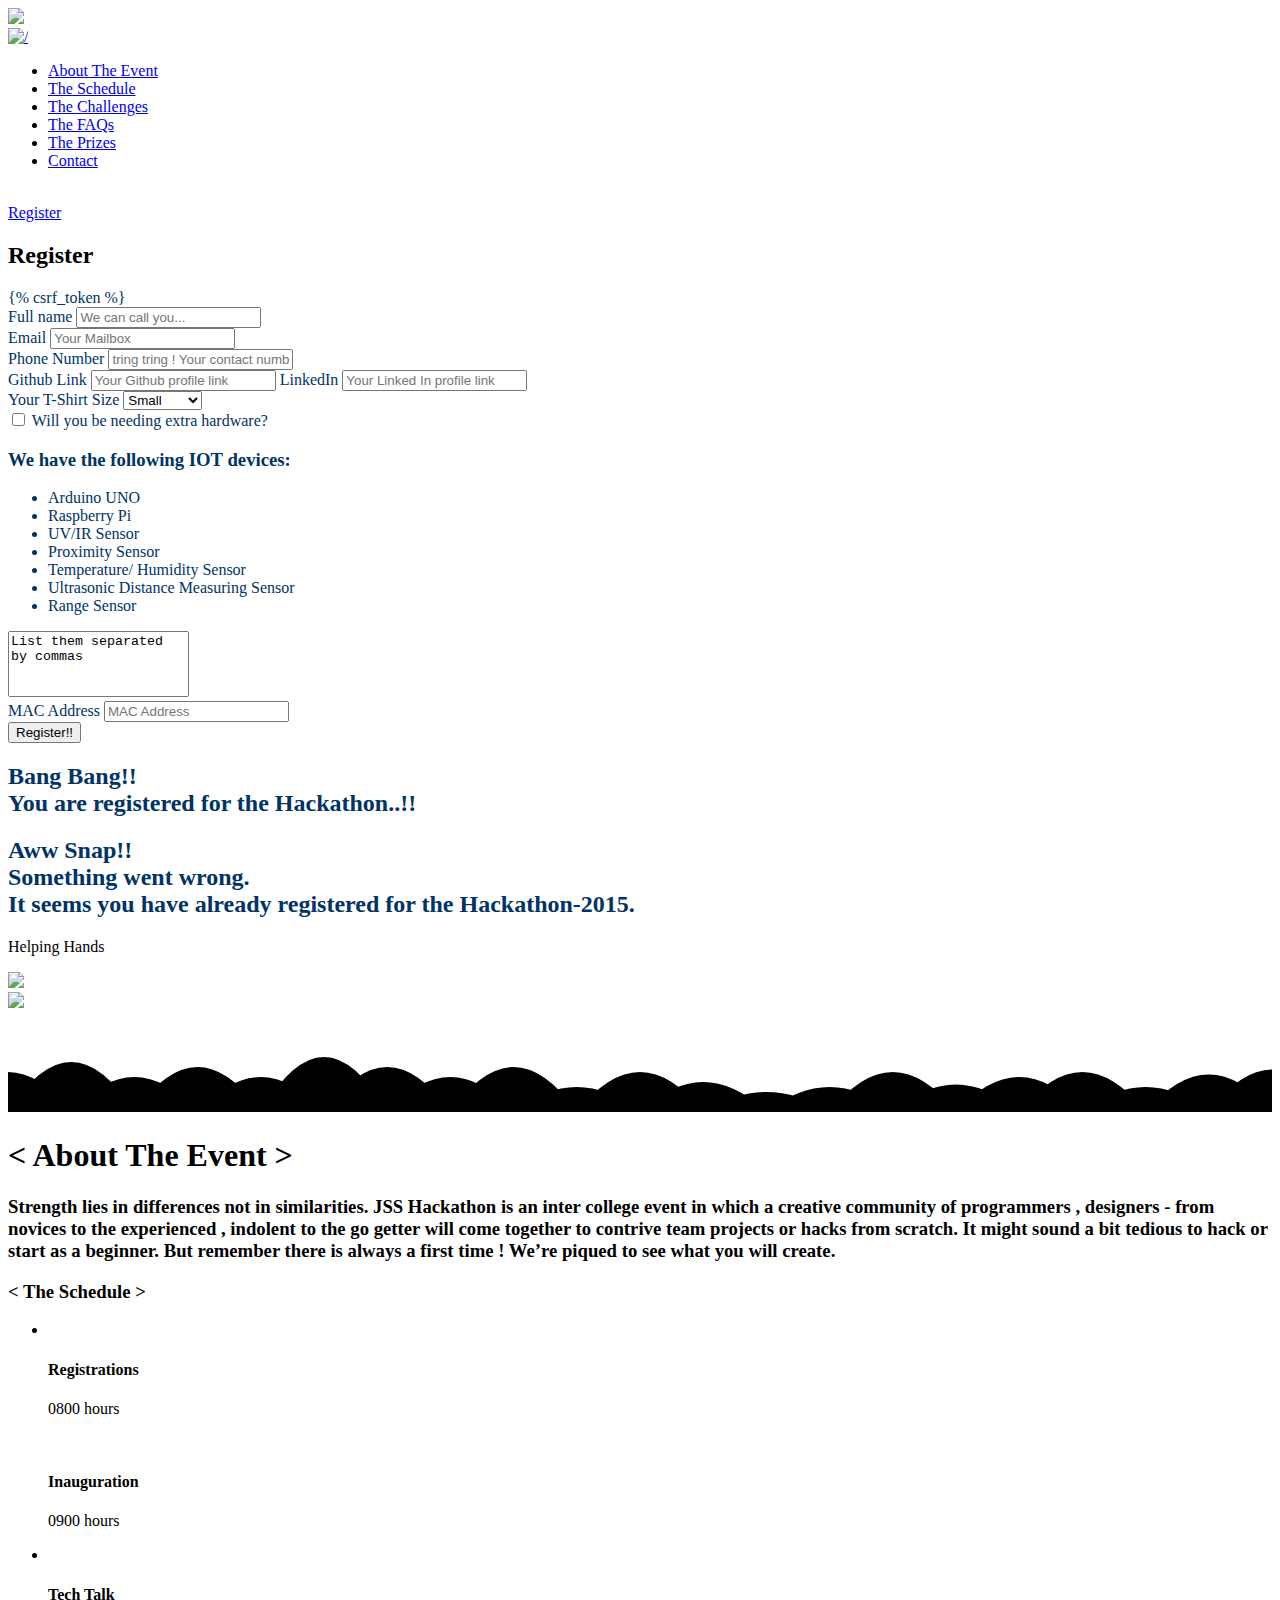
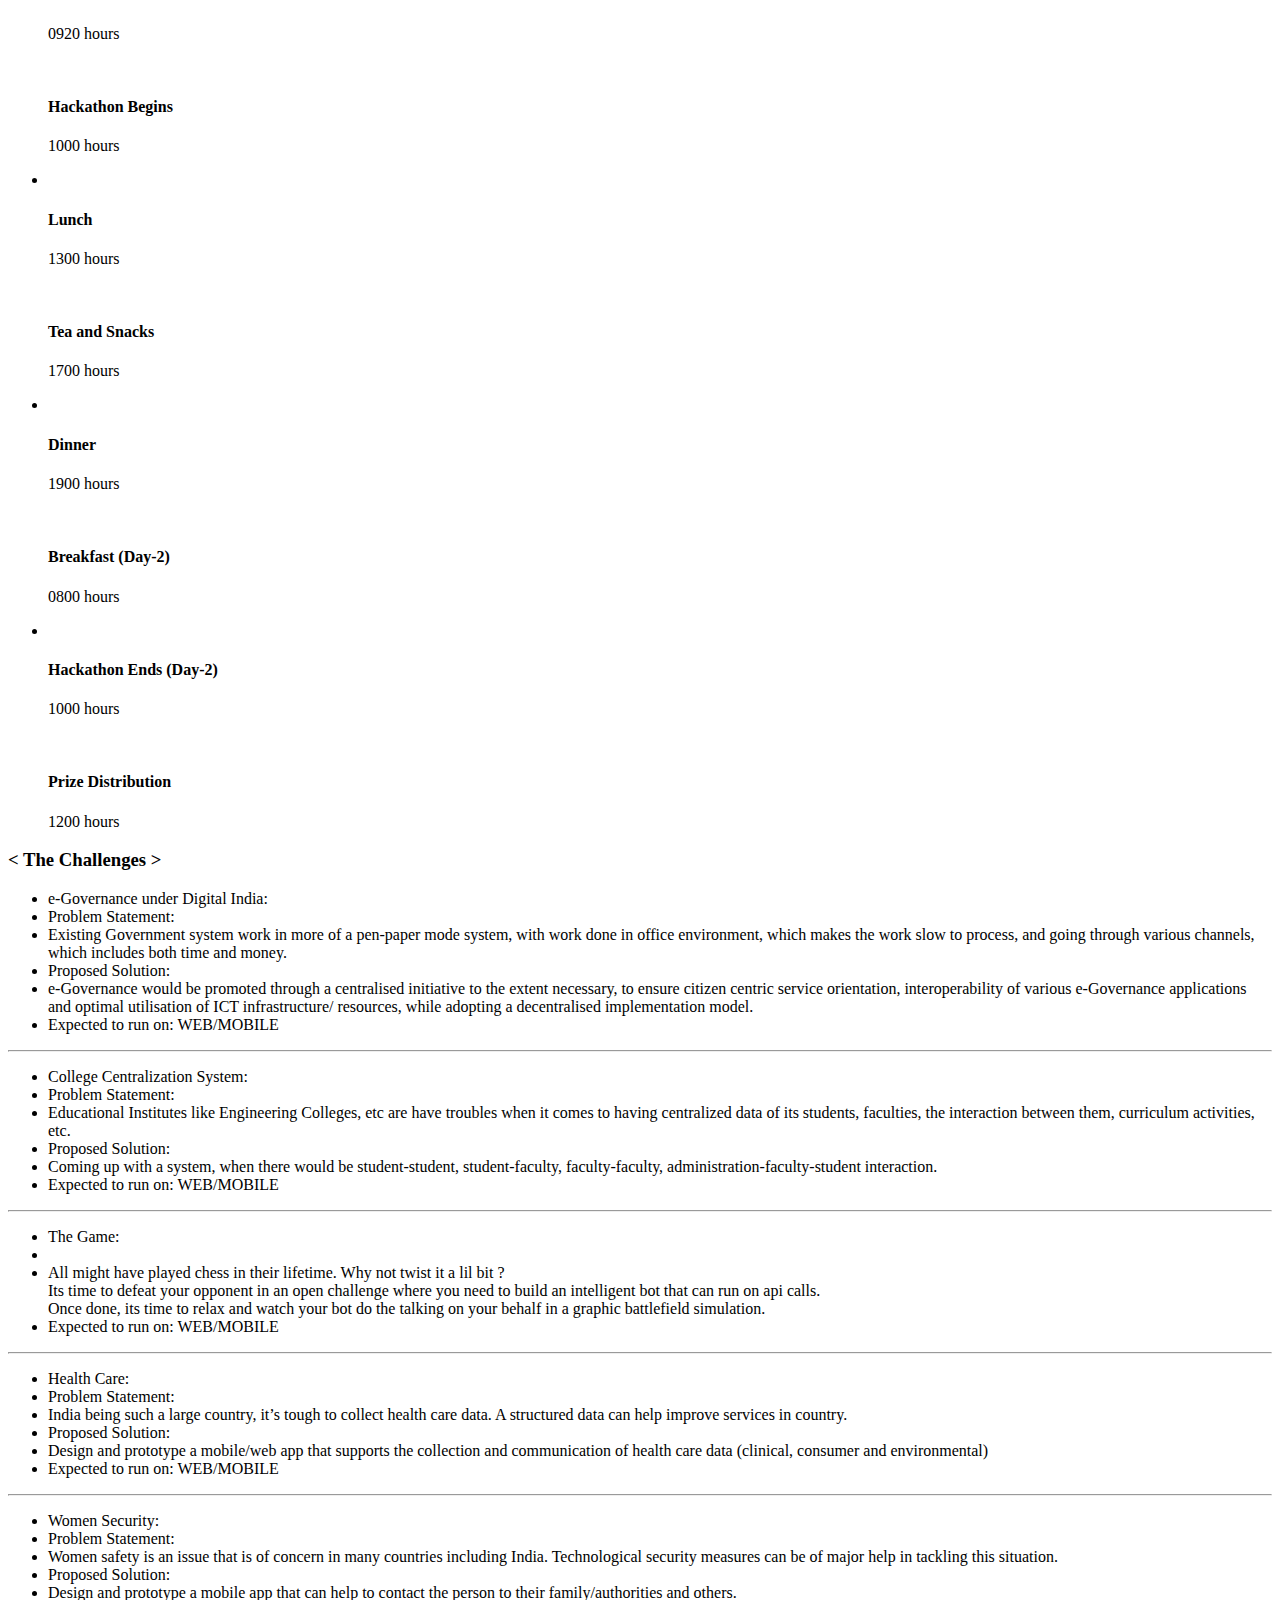
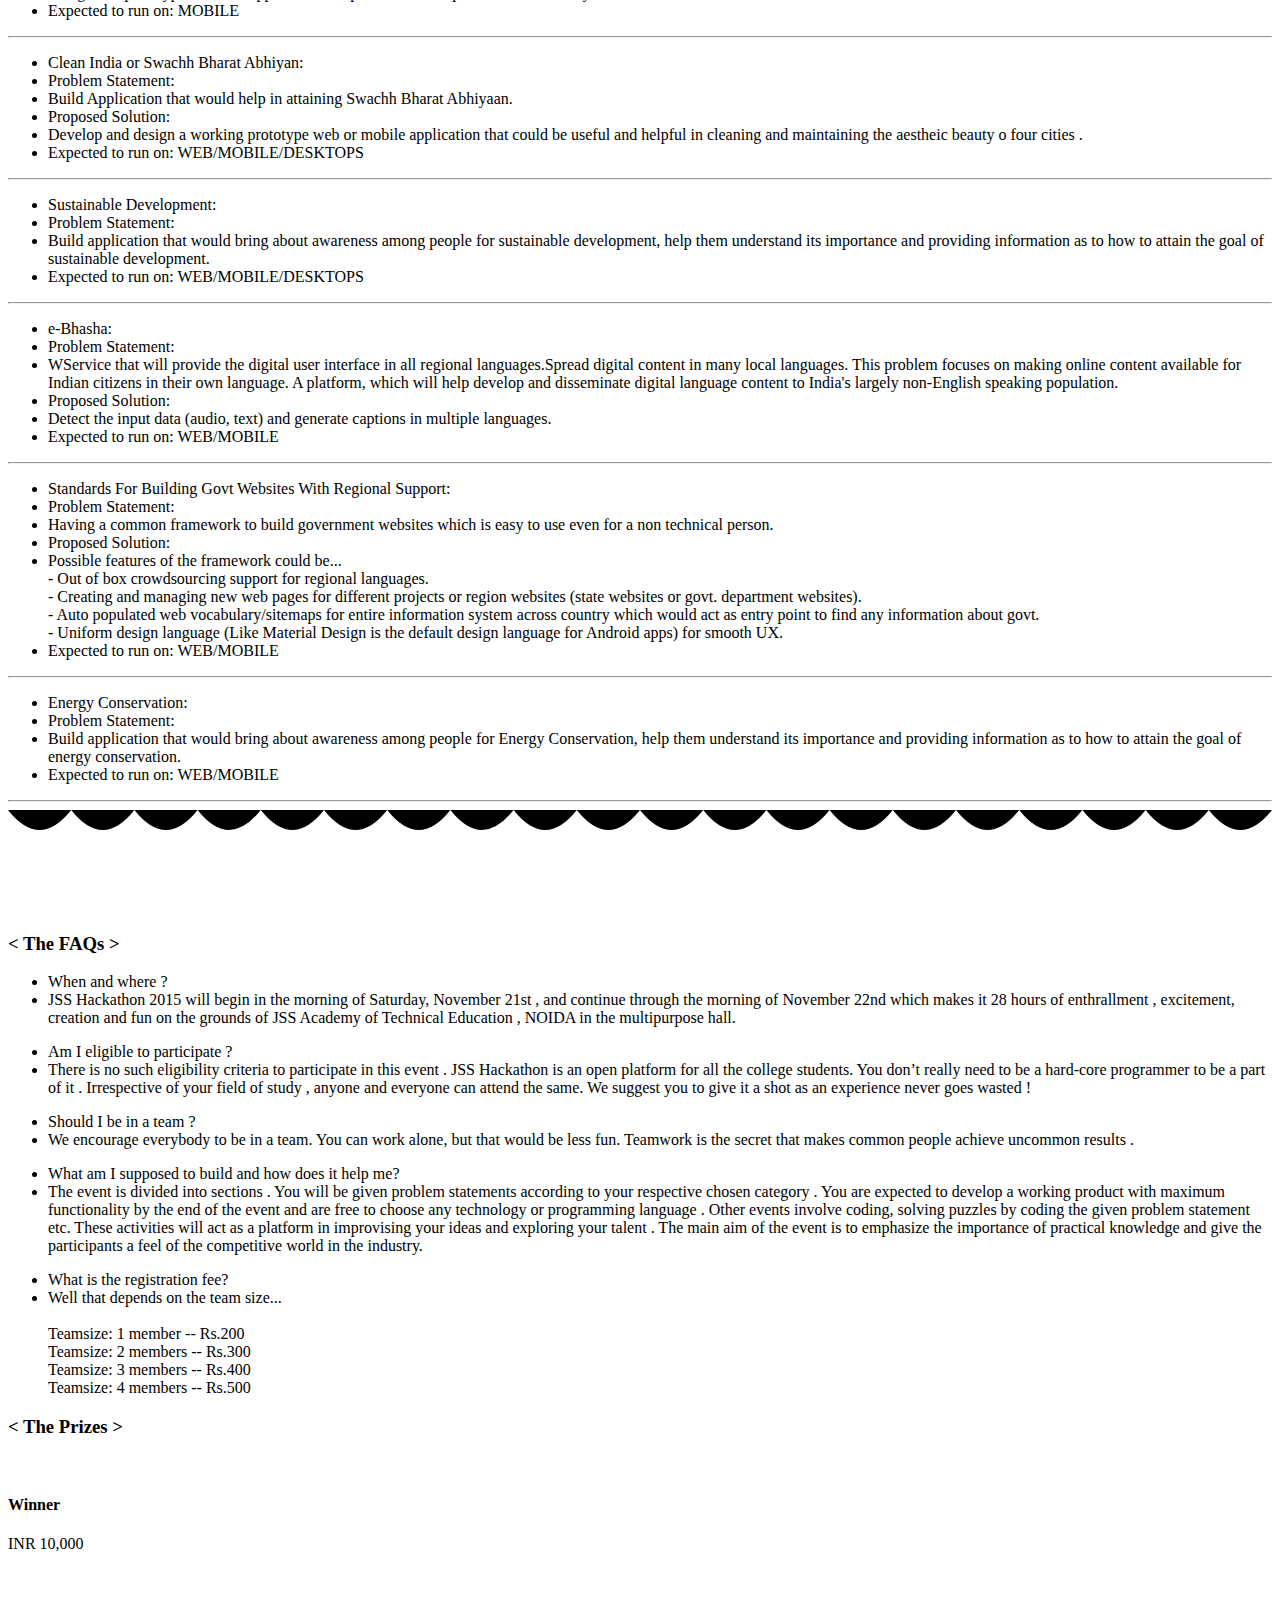
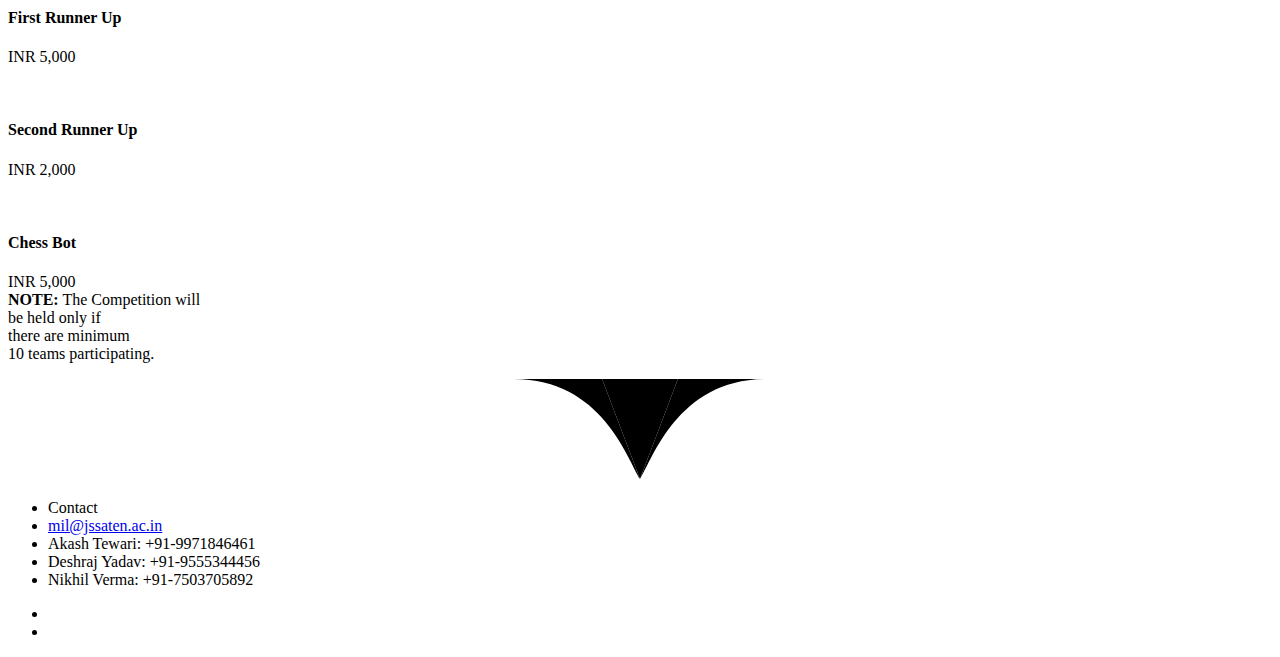
==== commit 762292e8: "Base Template changed modified" ====
--- a/hackathon/templates/index.html
+++ b/hackathon/templates/index.html
@@ -73,7 +73,6 @@
                                                    <li><a href="#our-sports" class="scroll">The Schedule</a></li> 
                                                    <li><a href="#blog" class="scroll">The Challenges</a></li>
                                                    <li><a href="#faqs" class="scroll">The FAQs</a></li>
-                                                   <li><a href="#profile" class="scroll">The Rulebook</a></li>
                                                    <li><a href="#sports-flow" class="scroll">The Prizes</a></li>
                                                    <li><a href="#contact" class="scroll">Contact</a></li>
                                                </ul>
@@ -113,36 +112,29 @@
                     <div class="clearfix"></div>
                             </div>
                                                     </div>
-                    <div class="row helping">                           
-                    <p class="supporters">Helping Hands</p>
-                    <div class="col-md-2 col-xs-6">                    
-                        <img src="/static/images/gdg.png" class="img-responsive">
-                    </div>
-                    <div class="col-md-2 col-xs-6">                    
-                        <img src="/static/images/gdg.png" class="img-responsive">
-                    </div>
-                    
-                        <div class="clearfix"></div>
-                        <a href="javascript:" class="showRegisterForm btn btn-primary">Register</a>
+<div class="row helping">   
+                                            
+                           <a href="javascript:" class="showRegisterForm btn btn-primary">Register</a>
                         <div class="registerContainer hidden" style="overflow: hidden">                            
                             <h2 style="color:black">Register</h2>
-                            <div class="regForm col-md-6" id='reg-Form' width="100%" style="color:#036">
+                            <div class="regForm col-md-6 col-md-offset-3" id='reg-Form' width="100%" style="color:#036">
                                 <form action="" method="post" class="registration-form" onsubmit="return false;">
                                     {% csrf_token %}
-                                    <div class='form-group pad10'>
-                                        <span class="col-md-6">
+                                    
+                                    <div class='form-group col-md-6'>
                                             <label class="sr-only" for="name">Full name</label>
                                             <input type="text" name="name" placeholder="We can call you..." class="form-first-name form-control" id="name" required>
-                                        </span>
-                                        <span class="col-md-6">
+                                    </div>
+                                    <div class="form-group col-md-6">
                                             <label class="sr-only" for="email">Email</label>
                                             <input type="text" name="email" placeholder="Your Mailbox" class="form-email form-control" id="email" required>
-                                        </span>
-                                        <div class="form-group">
-                                            <label>Phone Number</label>
-                                            <input type="tel" class="form-control" name="phone_number" required pattern="[0-9]{10}">
-                                        </div>
-                                    </div>
+                                        </div>
+                                    <div class="clearfix"></div>
+                                        <div class="form-group col-md-10">
+                                            <label  class="sr-only" for="contact">Phone Number</label>
+                                            <input type="tel" class="form-control" name="phone_number" required pattern="[0-9]{10}" placeholder="tring tring ! Your contact number.">
+                                        </div>
+                                    <div class="clearfix"></div>
                                     <div class='form-group pad10'>
                                         <span class="col-md-6">
                                             <label class="sr-only" for="github">Github Link</label>
@@ -154,8 +146,8 @@
                                             <input type="url" name="linkedin" placeholder="Your Linked In profile link" class="form-first-name form-control" id="linkedin" required>
                                         </span>
                                     </div>
-
-                                    <div class="t-shirt">
+<div class="clearfix"></div>
+                                    <div class="t-shirt ">
                                         <span>
                                             Your T-Shirt Size
                                         </span>
@@ -170,15 +162,14 @@
                                         </span>
                                     </div>
 
-                                    <div class="form-group">
+                                    <div class="form-group col-md-10">
                                         <input type="checkbox" placeholder="Your Linked In profile link" class="getHardware" id="hardware" value="yes">
                                         <label class="checkbox" for="hardware">Will you be needing extra hardware?</label>
                                     </div>
                                     <div id='iot' class="hidden">
                                         <div class="about_me_bottom">
                                             <div class="abt-me-text">
-                                                <h3>We have the following IOT devices: 
-
+                                                <h3 style="color:#036;">We have the following IOT devices: 
                                                 </h3>
                                                 <ul class='iotdev'>
                                                     <li>Arduino UNO</li>
@@ -195,15 +186,16 @@
                                         </div>
 
                                         <div class="form-group">
-                                            <textarea name="hardware_required" class="form-first-name form-control" id="hard-req" resize='none' rows="4" style="height: 40%; resize: none"></textarea>
-                                        </div>
-
-
-                                    </div>
-                                        <div class="form-group">
-                                            <label>MAC Address</label>
-                                            <input type="text" class="form-control" name="mac_address" class="form-control" required> 
-                                        </div>
+                                            <textarea name="hardware_required" class="form-first-name form-control" id="hard-req" resize='none' rows="4" style="height: 40%; resize: none">List them separated by commas</textarea>
+                                        </div>
+
+
+                                    </div>
+                                    <div class="form-group pad10 col-md-10">
+                                        <label  class="sr-only">MAC Address</label>
+                                            <input type="text" class="form-control" name="mac_address" class="form-control" required placeholder="MAC Address"> 
+                                        </div>
+<div class="clearfix"></div>
                                     <button type="submit" class="btn" id='gobutton'>Register!!</button>
                                 </form>
                             </div>
@@ -223,7 +215,7 @@
                             <div class="about_me_bottom">
                                 <div class="abt-me-text">
                                     <h2 style="color:#036">Aww Snap!!<br>Something went wrong.<br>
-                                        Well you can always <a href="">try again</a> until you succeed..!
+                                        It seems you have already registered for the Hackathon-2015.
                                     </h2>
                                 </div>
                                 <div class="clearfix"></div>
@@ -231,6 +223,22 @@
                         </div>
 
 
+                        
+                        
+                        
+                        
+                        
+                                            
+                   <p class="supporters">Helping Hands</p>
+                    <div class="col-md-3 col-xs-6">                    
+                        <img src="/static/images/nibble.png" class="img-responsive">
+                    </div>
+                    <div class="col-md-2 col-xs-6">                    
+                        <img src="/static/images/gdg.png" class="img-responsive">
+                    </div>
+                    
+                        <div class="clearfix"></div>
+                     
 
                     
                     
@@ -268,7 +276,7 @@
                         <h1>&lt; About The Event &gt;</h1>                 <div class="clearfix"></div>
                     </div>
                     <div class="about_me_bottom">
-                        <div class="abt-me-text"><h3>Strength lies in differences not in similarities.  JSS Hackathon  is an intra college event in which a
+                        <div class="abt-me-text"><h3>Strength lies in differences not in similarities.  JSS Hackathon  is an inter college event in which a
 
                             creative community of programmers , designers - from novices to the experienced , indolent to the 
 
@@ -297,7 +305,7 @@
                                 <div class="l_g">
                                     <div class="col-xs-6 ld-mr-grd">
                                         <div class="l_g_r">
-                                            <img src="/static/images/spf3.jpg" alt="" class="img-circle spt-img-wid schedule-img" >
+                                            <img src="/static/images/register.jpg" alt="" class="img-circle spt-img-wid schedule-img" >
                                             <div class="ld-mr-txt lft">
                                                 <h4>Registrations</h4>
                                                 <p>0800 hours</p>
@@ -306,7 +314,7 @@
                                     </div>
                                     <div class="col-xs-6 ld-mr-grd">
                                         <div class="l_g_r">
-                                            <img src="/static/images/spf2.jpg" alt="" class="img-circle spt-img-wid schedule-img schedule-img-r" >
+                                            <img src="/static/images/inaug.jpg" alt="" class="img-circle spt-img-wid schedule-img schedule-img-r" >
                                             <div class="ld-mr-txt rt">
                                                 <h4>Inauguration</h4>
                                                 <p>0900 hours</p>
@@ -320,7 +328,7 @@
                                 <div class="l_g">
                                     <div class="col-xs-6 ld-mr-grd">
                                         <div class="l_g_r">
-                                            <img src="/static/images/spf3.jpg" alt="" class="img-circle spt-img-wid schedule-img" >
+                                            <img src="/static/images/tech.jpg" alt="" class="img-circle spt-img-wid schedule-img" >
                                             <div class="ld-mr-txt lft padd">
                                                 <h4>Tech Talk</h4>
                                                 <p>0920 hours</p>
@@ -329,7 +337,7 @@
                                     </div>
                                     <div class="col-xs-6 ld-mr-grd">
                                         <div class="l_g_r">
-                                            <img src="/static/images/spf2.jpg" alt="" class="img-circle spt-img-wid schedule-img schedule-img-r" >
+                                            <img src="/static/images/begin.jpg" alt="" class="img-circle spt-img-wid schedule-img schedule-img-r" >
                                             <div class="ld-mr-txt rt">
                                                 <h4>Hackathon Begins</h4>
                                                 <p>1000 hours</p>
@@ -343,7 +351,7 @@
                                 <div class="l_g">
                                     <div class="col-xs-6 ld-mr-grd">
                                         <div class="l_g_r">
-                                            <img src="/static/images/spf3.jpg" alt="" class="img-circle spt-img-wid schedule-img" >
+                                            <img src="/static/images/lunch.jpg" alt="" class="img-circle spt-img-wid schedule-img" >
                                             <div class="ld-mr-txt lft">
                                                 <h4>Lunch</h4>
                                                 <p>
@@ -353,7 +361,7 @@
                                     </div>
                                     <div class="col-xs-6 ld-mr-grd">
                                         <div class="l_g_r">
-                                            <img src="/static/images/spf2.jpg" alt="" class="img-circle spt-img-wid schedule-img schedule-img-r" >
+                                            <img src="/static/images/snacks.jpg" alt="" class="img-circle spt-img-wid schedule-img schedule-img-r" >
                                             <div class="ld-mr-txt rt">
                                                 <h4>Tea and Snacks</h4>
                                                 <p>1700 hours</p>
@@ -367,31 +375,7 @@
                                 <div class="l_g">
                                     <div class="col-xs-6 ld-mr-grd">
                                         <div class="l_g_r">
-                                            <img src="/static/images/spf3.jpg" alt="" class="img-circle spt-img-wid schedule-img" >
-                                            <div class="ld-mr-txt lft">
-                                                <h4>Hackathon Ends (Day-2)</h4>
-                                                <p>
-1000 hours</p>
-                                            </div>
-                                        </div>
-                                    </div>
-                                    <div class="col-xs-6 ld-mr-grd">
-                                        <div class="l_g_r">
-                                            <img src="/static/images/spf2.jpg" alt="" class="img-circle spt-img-wid schedule-img schedule-img-r" >
-                                            <div class="ld-mr-txt rt">
-                                                <h4>Prize Distribution</h4>
-                                                <p>1700 hours</p>
-                                            </div>
-                                        </div>
-                                    </div>
-                                    <div class="clearfix"></div>
-                                </div>
-                            </li>
-                            <li style="display:list-item;">
-                                <div class="l_g">
-                                    <div class="col-xs-6 ld-mr-grd">
-                                        <div class="l_g_r">
-                                            <img src="/static/images/spf3.jpg" alt="" class="img-circle spt-img-wid schedule-img" >
+                                            <img src="/static/images/dinner.jpg" alt="" class="img-circle spt-img-wid schedule-img" >
                                             <div class="ld-mr-txt lft">
                                                 <h4>Dinner</h4>
                                                 <p>1900 hours</p>
@@ -406,6 +390,30 @@
                                                 <p>
 0800 hours
 </p>
+                                            </div>
+                                        </div>
+                                    </div>
+                                    <div class="clearfix"></div>
+                                </div>
+                            </li>
+                            <li style="display:list-item;">
+                                <div class="l_g">
+                                    <div class="col-xs-6 ld-mr-grd">
+                                        <div class="l_g_r">
+                                            <img src="/static/images/ends.jpg" alt="" class="img-circle spt-img-wid schedule-img" >
+                                            <div class="ld-mr-txt lft">
+                                                <h4>Hackathon Ends (Day-2)</h4>
+                                                <p>
+1000 hours</p>
+                                            </div>
+                                        </div>
+                                    </div>
+                                    <div class="col-xs-6 ld-mr-grd">
+                                        <div class="l_g_r">
+                                            <img src="/static/images/prize.jpg" alt="" class="img-circle spt-img-wid schedule-img schedule-img-r" >
+                                            <div class="ld-mr-txt rt">
+                                                <h4>Prize Distribution</h4>
+                                                <p>1200 hours</p>
                                             </div>
                                         </div>
                                     </div>
@@ -452,25 +460,8 @@
                         
                         <ul class="blg-gd-hd">
                             <li class="heading">The Game:</li>
-                            <li class="heading">Problem Statement: </li>
-                            <li class="para">- There is a board game played between two players. The board has nXn equal squares, where 8 &lt;= n &lt;= 15 (similar to a chess board).<br>
-- Only two kings will be placed on the board at the starting of the game (one at 1,1 and second at n,n position).<br>
-- The kings can move one square in any direction - up, down, to the sides, and diagonally, just like chess.<br>
-- Each square can be visited at-most once by either of the kings.
-- The king who gets killed, or is out of moves loses the game.
-What you need to do?<br>
--&gt; You need to write a bot, which can play the game on your behalf. And expose this bot as a web service.<br>
--&gt; Your web service should run on port 8080 and expose three APIs:<br>
-<br>
-URL Type Parameter Sample Response Purpose<br>
-
-/ping GET -- {ok: true} <br>
-To let us know that your bot server is alive <br>
-/start GET y,o,g {ok:true} For you to initialize the round. Here y 
-/play GET m {m:”1|2”} m : Move made by your opponent.<br>
-Note: By convention all positions are represented as x|y where x and y are respective coordinates on the board. Bottom left board is 1|1.<br>
-</li>
-        
+                            <li class="heading"></li>
+                            <li class="para">All might have played chess in their lifetime. Why not twist it a lil bit ?</br>Its time to defeat your opponent in an open challenge where you need to build an intelligent bot that can run on api calls. <br> Once done, its time to relax and watch your bot do the talking on your behalf in a graphic battlefield simulation.   
                             <li class="date">Expected to run on: WEB/MOBILE</li>
                         </ul>
                         
@@ -706,7 +697,7 @@
                     <div class="sports-flw-grids">
                         <div class="sports-flow-grid">
                             <div class=" spfone">
-                            <img src="/static/images/spf3.jpg" alt="" class="img-circle spt-img-wid">
+                            <img src="/static/images/winner.jpg" alt="" class="img-circle spt-img-wid">
                             </div>
                             <div class="position-box-left">
                                 <h4>Winner</h4>
@@ -715,7 +706,7 @@
                         </div>
                         <div class="sports-flow-grid">
                             <div class="spftwo">
-                            <img src="/static/images/spf5.jpg" alt="" class="img-circle spt-img-wid">
+                            <img src="/static/images/second.jpg" alt="" class="img-circle spt-img-wid">
                             </div>
                             <div class="position-box-right">
                                 <h4>First Runner Up</h4>
@@ -724,7 +715,7 @@
                         </div>
                         <div class="sports-flow-grid">
                             <div class=" spfone">
-                            <img src="/static/images/spf2.jpg" alt="" class="img-circle spt-img-wid">
+                            <img src="/static/images/third.jpg" alt="" class="img-circle spt-img-wid">
                             </div>
                             <div class="position-box-left">
                                 <h4>Second Runner Up</h4>
@@ -733,11 +724,11 @@
                         </div>
                         <div class="sports-flow-grid">
                             <div class="spftwo">
-                                <img src="/static/images/spf5.jpg" alt="" class="img-circle spt-img-wid">
+                                <img src="/static/images/bot.jpg" alt="" class="img-circle spt-img-wid">
                             </div>
                             <div class="position-box-right">
                                 <h4>Chess Bot</h4>
-                                <p>INR 8,000<br><strong>NOTE:</strong> The Competition will<br> be held only if<br> there are minimum<br> 10 teams participating.</p>
+                                <p>INR 5,000<br><strong>NOTE:</strong> The Competition will<br> be held only if<br> there are minimum<br> 10 teams participating.</p>
                             </div>
                         </div>
                         
@@ -753,7 +744,7 @@
                 <div class="container">
                     <ul class="contact" id="contact">
                         <li class="contact-hdn">Contact</li>
-                        <li class="contact-mail"><a href="mailto:mmil@jssaten.ac.in">mmil@jssaten.ac.in</a></li>
+                        <li class="contact-mail"><a href="mailto:mil@jssaten.ac.in">mil@jssaten.ac.in</a></li>
                         <li class="cont-number">Akash Tewari: +91-9971846461</li>
                         <li class="cont-number">Deshraj Yadav: +91-9555344456</li>
                         <li class="cont-number">Nikhil Verma: +91-7503705892</li>
@@ -761,8 +752,6 @@
                     <ul class="social">
                         <li><a href="#" class="fb"></a></li>
                         <li><a href="#" class="twit"></a></li>
-                        <li><a href="#" class="gpls"></a></li>
-                        <li><a href="#" class="drib"></a></li>
                     </ul>
                 </div>
                  <script type="text/javascript">
@@ -801,7 +790,7 @@
 $.ajax({
     url:url,
     type:'POST',
-    data:obj
+    data:formData
   }).done(function(data){
     if(data.event == 1){
         form[0].reset();
@@ -811,7 +800,7 @@
     }
   })
   .error(function(xhr, error) {
-    console.debug(xhr.responseText);
+    // console.debug(xhr.responseText);
     $('#failure').hide().removeClass('hidden').slideDown('normal');    
   })
   .always(function() {
@@ -819,4 +808,4 @@
 });  
         </script>
     </body>
-</html>+</html>
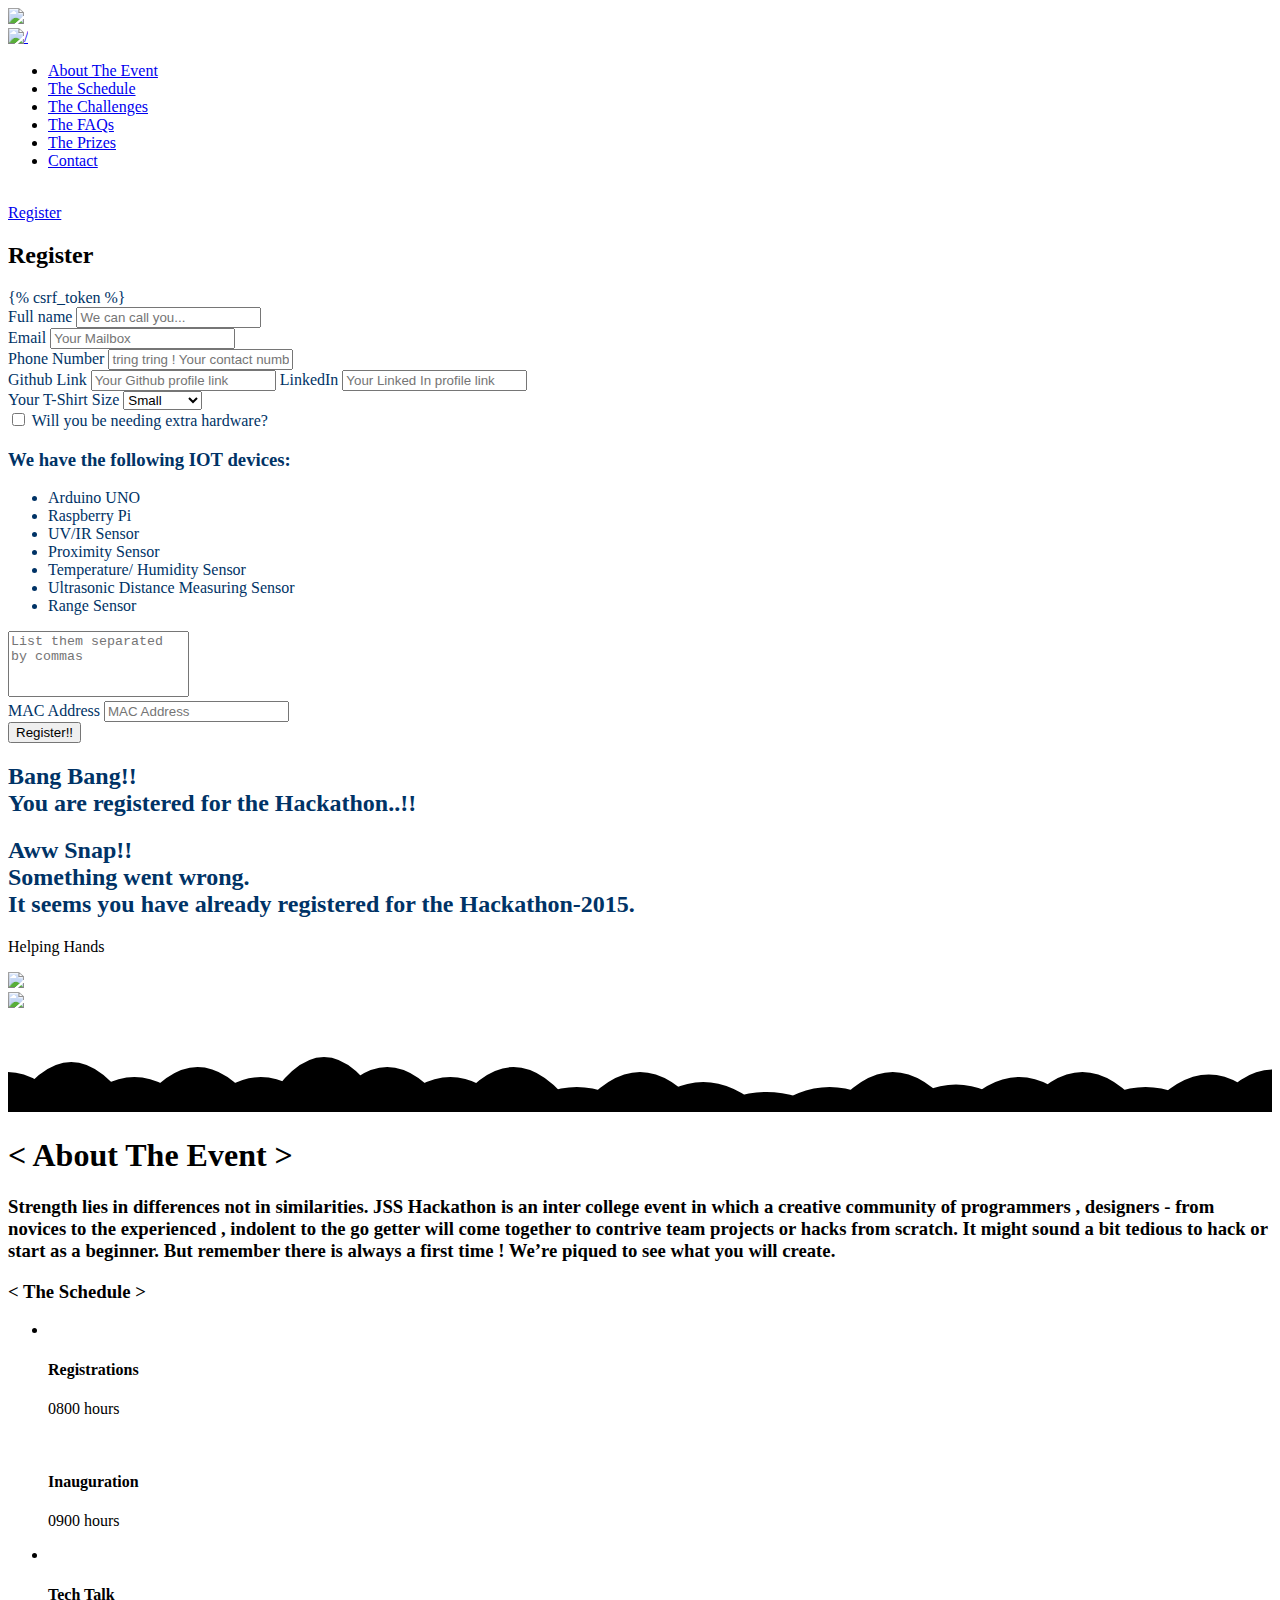
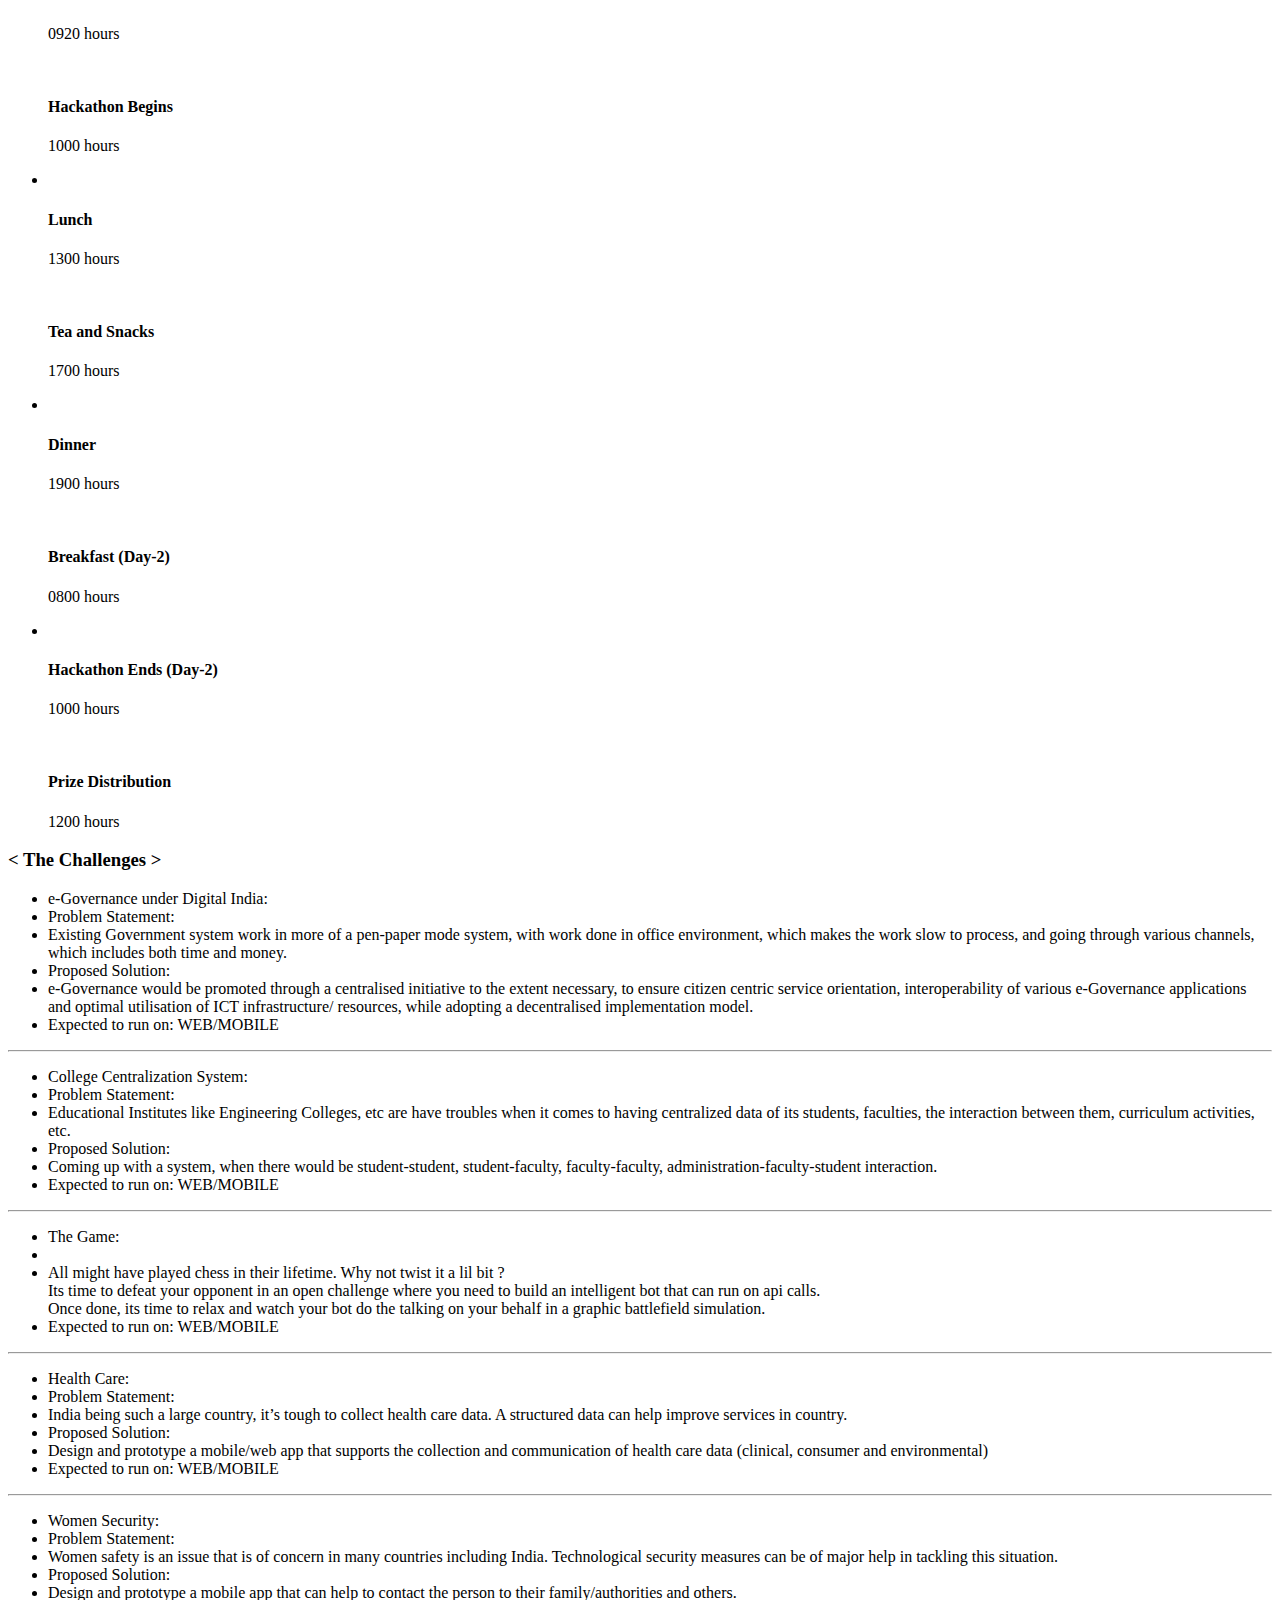
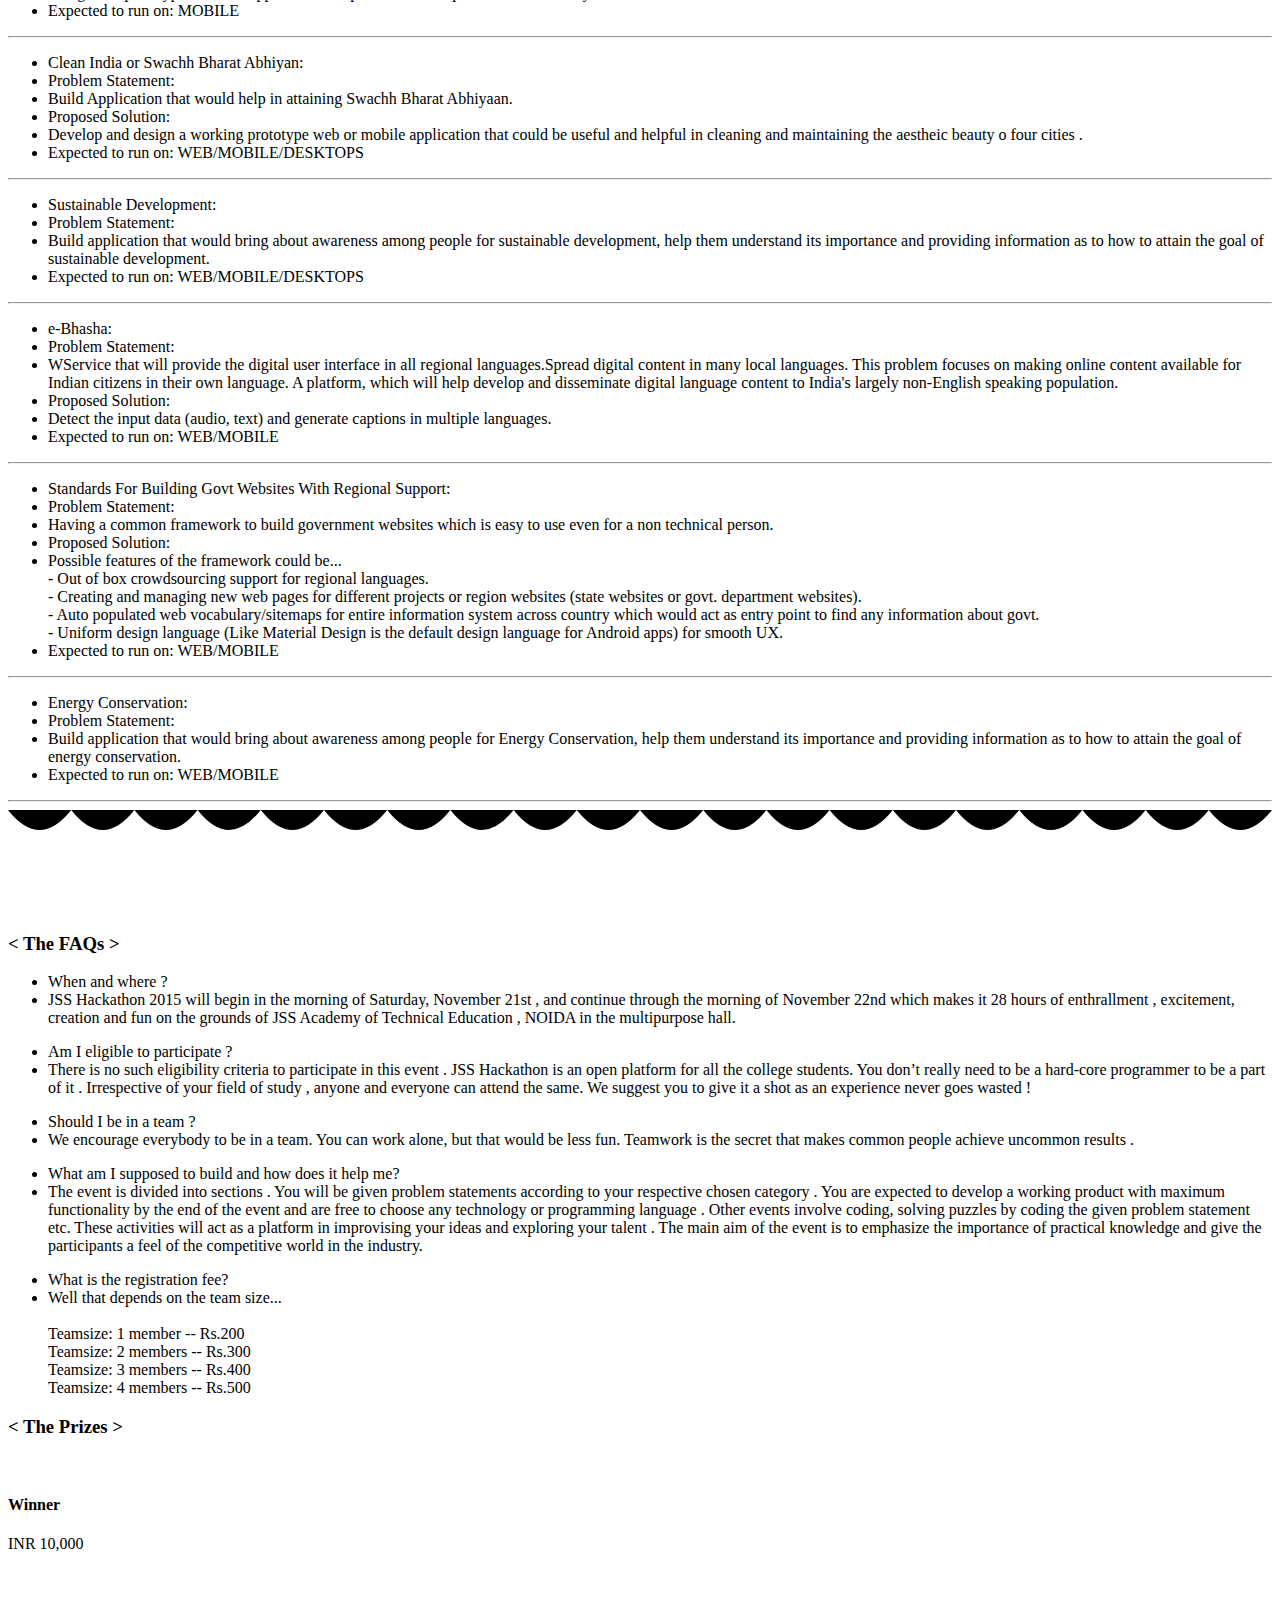
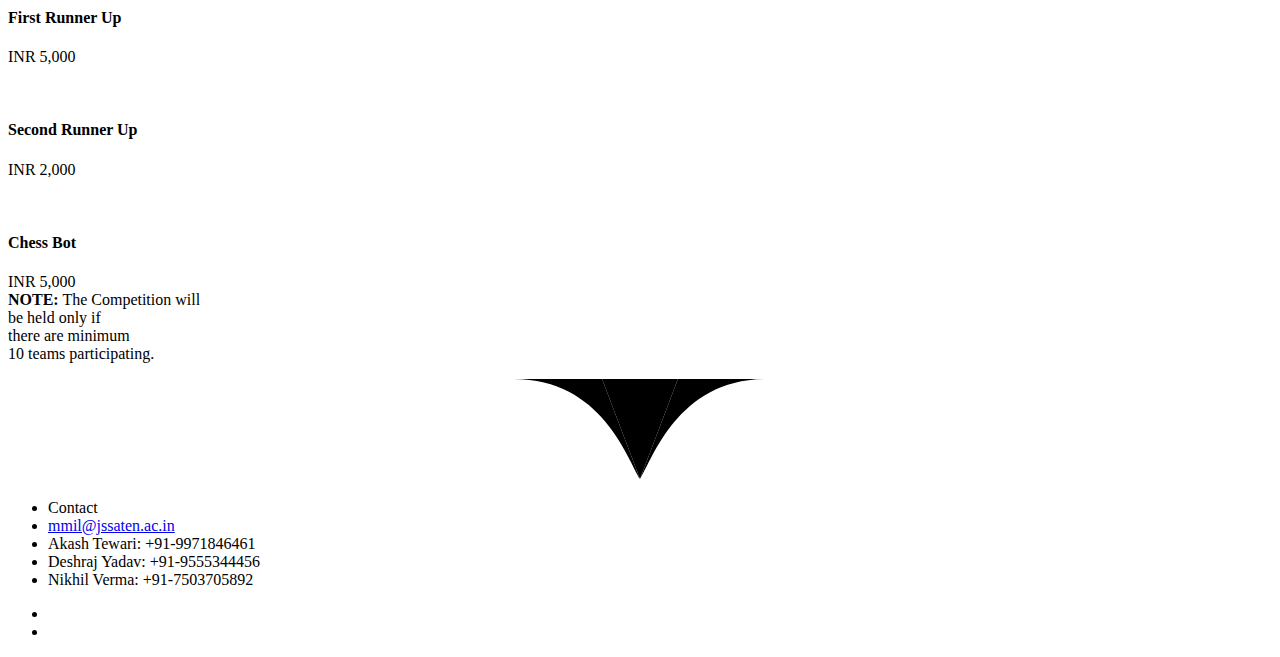
==== commit 98e7850f: "Base template modified and 404 page added" ====
--- a/hackathon/templates/index.html
+++ b/hackathon/templates/index.html
@@ -28,41 +28,9 @@
                 <section class="col-2">
                     <div class="hed-top-slider">
                         <img class="image-background img-responsive" src="/static/images/hackathon.png"/ > 
-
-                        <!-- <div id="myCarousel" class="carousel slide" data-ride="carousel">
-                          <!-- Indicators -->
-                          <!-- <ol class="carousel-indicators">
-                            <li data-target="#myCarousel" data-slide-to="0" class="active"></li>
-                            <li data-target="#myCarousel" data-slide-to="1"></li>
-                            <li data-target="#myCarousel" data-slide-to="2"></li>
-                            <li data-target="#myCarousel" data-slide-to="3"></li> 
-                          </ol> -->
-
-                          <!-- Wrapper for slides -->
-                          <!--<div class="carousel-inner" role="listbox">
-                            <div class="item active">
-                              <img src="/static/images/hd-tp-bg.jpg" alt="...">
-                            </div>
-                             <div class="item">
-                              <img src="/static/images/hd-tp-bg2.jpg" alt="...">
-                            </div>
-                            <div class="item">
-                              <img src="/static/images/hd-tp-bg.jpg" alt="...">
-                            </div>
-                            <div class="item">
-                              <img src="/static/images/hd-tp-bg4.jpg" alt="...">
-                            </div> 
-                          </div>
-                        </div> -->
-
                     </div>
                     <div class="menu-bar">
                         <div class="container">
-<!--
-                            <div class="logo">
-                                <a href="index.html">JSS Hackathon</a>
-                            </div>
--->
                             <div class="menu">																
                                 <a href="#" class="right_bt" id="activator"><img src="/static/images/nav_icon.png" alt="/" class="img-responsive logo-wid"></a>
                                     <div class="box" id="box">
@@ -132,7 +100,7 @@
                                     <div class="clearfix"></div>
                                         <div class="form-group col-md-10">
                                             <label  class="sr-only" for="contact">Phone Number</label>
-                                            <input type="tel" class="form-control" name="phone_number" required pattern="[0-9]{10}" placeholder="tring tring ! Your contact number.">
+                                            <input type="tel" class="form-control" name="phone_number" placeholder="tring tring ! Your contact number.">
                                         </div>
                                     <div class="clearfix"></div>
                                     <div class='form-group pad10'>
@@ -186,7 +154,7 @@
                                         </div>
 
                                         <div class="form-group">
-                                            <textarea name="hardware_required" class="form-first-name form-control" id="hard-req" resize='none' rows="4" style="height: 40%; resize: none">List them separated by commas</textarea>
+                                            <textarea name="hardware_required" class="form-first-name form-control" id="hard-req" resize='none' rows="4" placeholder="List them separated by commas" style="height: 40%; resize: none"></textarea>
                                         </div>
 
 
@@ -220,15 +188,7 @@
                                 </div>
                                 <div class="clearfix"></div>
                             </div>
-                        </div>
-
-
-                        
-                        
-                        
-                        
-                        
-                                            
+                        </div>                                            
                    <p class="supporters">Helping Hands</p>
                     <div class="col-md-3 col-xs-6">                    
                         <img src="/static/images/nibble.png" class="img-responsive">
@@ -239,9 +199,6 @@
                     
                         <div class="clearfix"></div>
                      
-
-                    
-                    
                     </div>
                 </section>
                 <svg id="clouds" xmlns="http://www.w3.org/2000/svg" version="1.1" width="100%" height="100" viewBox="0 0 100 100" preserveAspectRatio="none">
@@ -647,50 +604,6 @@
                 </div>
             </div>
           
-<!--
-            
-            <div class="profile" id="profile">
-                <div class="container">
-                    <h3>&lt; The Rulebook &gt;</h3>
-                    <div class="profile-top">
-                        <ul class="rules">
-                            <li>asdas</li>
-                            <li>asdas</li>
-                            <li>asdas</li>
-                            <li>asdas</li>
-                            <li>asdas</li>
-                            <li>asdas</li>
-                            
-                        </ul>
-                    </div>
-                    <div class="clearfix"></div>
-                    </div>  
-                </div>
-                               <svg id="clouds2" xmlns="http://www.w3.org/2000/svg" version="1.1" width="100%" height="100" viewBox="0 0 100 100" preserveAspectRatio="none">
-
-                    <path d="M-5 100 Q 0 20 5 100 Z
-                             M0 100 Q 5 0 10 100
-                             M5 100 Q 10 30 15 100
-                             M10 100 Q 15 10 20 100
-                             M15 100 Q 20 30 25 100
-                             M20 100 Q 25 -10 30 100
-                             M25 100 Q 30 10 35 100
-                             M30 100 Q 35 30 40 100
-                             M35 100 Q 40 10 45 100
-                             M40 100 Q 45 50 50 100
-                             M45 100 Q 50 20 55 100
-                             M50 100 Q 55 40 60 100
-                             M55 100 Q 60 60 65 100
-                             M60 100 Q 65 50 70 100
-                             M65 100 Q 70 20 75 100
-                             M70 100 Q 75 45 80 100
-                             M75 100 Q 80 30 85 100
-                             M80 100 Q 85 20 90 100
-                             M85 100 Q 90 50 95 100
-                             M90 100 Q 95 25 100 100
-                             M95 100 Q 100 15 105 100 Z">
-                    </path>
-            </svg> -->
             <div class="sports-flow" id="sports-flow">
                 <div class="container">
                     <h3>&lt; The Prizes &gt;</h3>
@@ -744,13 +657,13 @@
                 <div class="container">
                     <ul class="contact" id="contact">
                         <li class="contact-hdn">Contact</li>
-                        <li class="contact-mail"><a href="mailto:mil@jssaten.ac.in">mil@jssaten.ac.in</a></li>
+                        <li class="contact-mail"><a href="mailto:mmil@jssaten.ac.in">mmil@jssaten.ac.in</a></li>
                         <li class="cont-number">Akash Tewari: +91-9971846461</li>
                         <li class="cont-number">Deshraj Yadav: +91-9555344456</li>
                         <li class="cont-number">Nikhil Verma: +91-7503705892</li>
                     </ul>
                     <ul class="social">
-                        <li><a href="#" class="fb"></a></li>
+                        <li><a href="https://www.facebook.com/jsshack15" class="fb"></a></li>
                         <li><a href="#" class="twit"></a></li>
                     </ul>
                 </div>
